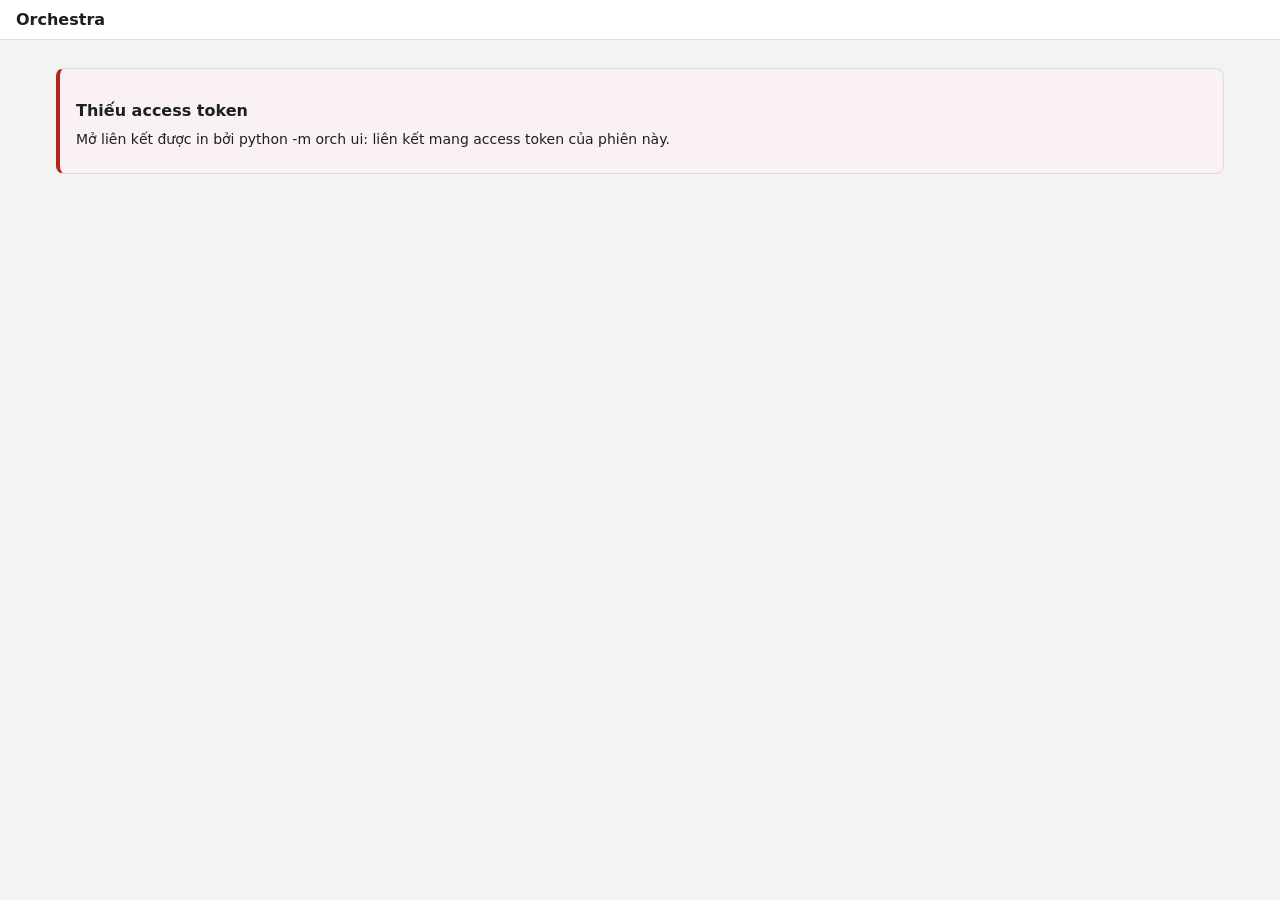
==== prototype/orch/ui.html @ 4c213cec "UI phase 3 (Gemini, not yet reviewed): setup tabs, VI/EN, team form Written by Gemini (agy, gemini-3" ====
<!doctype html>
<html lang="vi">
<head>
<meta charset="utf-8">
<meta name="viewport" content="width=device-width, initial-scale=1">
<title>Orchestra</title>
<style>
:root {
  --paper: #F3F4F1; --surface: #FFFFFF; --ink: #1C2024; --muted: #545B63; --line: #DADDD8;
  --control: #7E858C; --running: #1F5FBF; --done: #1D7443; --waiting: #8F5300; --failed: #B3261E;
  color-scheme: light dark;
  font-family: "Segoe UI Variable Text", "Segoe UI", system-ui, -apple-system, "Noto Sans", sans-serif;
  font-size: 14px; line-height: 1.45; font-weight: 400; background-color: var(--paper); color: var(--ink);
}

@media (prefers-color-scheme: dark) {
  :root {
    --paper: #16191C; --surface: #1E2226; --ink: #E4E6E3; --muted: #A0A8B0; --line: #2A2F34;
    --control: #69717A; --running: #7DAAF0; --done: #5CC489; --waiting: #F0AE4C; --failed: #FF8A80;
  }
}

*, *::before, *::after { box-sizing: border-box; }
body { margin: 0; background-color: var(--paper); color: var(--ink); font-family: inherit; }
:focus-visible { outline: 2px solid var(--ink); outline-offset: 2px; }

header { display: flex; gap: 12px; align-items: center; padding: 8px 16px; border-bottom: 1px solid var(--line); background: var(--surface); flex-wrap: wrap; }
.header-brand { font-family: "Segoe UI Variable Display", "Segoe UI Variable Text", "Segoe UI", system-ui, sans-serif; font-size: 16px; font-weight: 600; color: var(--ink); margin-right: 4px; }
nav#tabs { display: flex; gap: 4px; align-items: center; overflow-x: auto; scrollbar-width: thin; white-space: nowrap; max-width: 100%; }
nav button { flex: none; border: 1px solid transparent; background: transparent; color: var(--muted); padding: 6px 12px; cursor: pointer; font: inherit; font-size: 14px; font-weight: 400; border-radius: 4px; min-height: 32px; min-width: 32px; }
nav button:hover { color: var(--ink); background: color-mix(in srgb, var(--ink) 6%, transparent); }
nav button.on { color: var(--ink); background: color-mix(in srgb, var(--ink) 10%, transparent); font-weight: 600; border-color: var(--line); }
.tab-gap { margin-left: 20px; }
@media (max-width: 640px) { .tab-gap { margin-left: 8px; } }
#header-right { margin-left: auto; display: flex; align-items: center; gap: 8px; }
.pending-pill { background: color-mix(in srgb, var(--waiting) 14%, var(--surface)); color: var(--waiting); border: 1px solid color-mix(in srgb, var(--waiting) 40%, var(--surface)); font-weight: 600; font-size: 13px; padding: 4px 10px; border-radius: 4px; cursor: pointer; display: inline-flex; align-items: center; gap: 4px; min-height: 32px; }
.pending-pill:hover { background: color-mix(in srgb, var(--waiting) 22%, var(--surface)); }

main { padding: 16px; max-width: 1200px; margin: 0 auto; }
h1, h2, h3, .heading { font-family: "Segoe UI Variable Display", "Segoe UI Variable Text", "Segoe UI", system-ui, sans-serif; font-weight: 600; color: var(--ink); margin: 20px 0 8px; }
h1, h2 { font-size: 20px; line-height: 1.25; } h3 { font-size: 16px; line-height: 1.25; }
p, .prose { max-width: 75ch; margin: 6px 0 12px; }
.question { white-space: pre-wrap; }
.mono, pre, code { font-family: "Cascadia Mono", Consolas, ui-monospace, "SF Mono", Menlo, monospace; }
.tabular { font-variant-numeric: tabular-nums; }
.bold { font-weight: 600; } .muted { color: var(--muted); } .ok { color: var(--done); } .err { color: var(--failed); }

.run-header { margin: 4px 0 16px; }
.run-header-top { display: flex; justify-content: space-between; align-items: flex-start; gap: 16px; flex-wrap: wrap; margin-bottom: 6px; }
.run-title { font-size: 20px; line-height: 1.25; font-weight: 600; margin: 0; color: var(--ink); word-break: break-word; }
.run-meta-row { display: flex; gap: 12px; align-items: center; flex-wrap: wrap; margin: 6px 0 10px; font-size: 13px; color: var(--muted); }
.run-progress-row { display: flex; align-items: center; justify-content: space-between; gap: 16px; flex-wrap: wrap; margin: 8px 0; font-size: 13px; }
.run-progress-wrap { display: flex; align-items: center; gap: 4px 12px; flex: 1; min-width: 240px; flex-wrap: wrap; }
.progress-bar { display: flex; height: 8px; flex: 1; max-width: 320px; min-width: 120px; border-radius: 4px; overflow: hidden; background: var(--line); }
.progress-seg { height: 100%; }
.progress-seg.done { background: var(--done); } .progress-seg.running { background: var(--running); } .progress-seg.waiting { background: var(--waiting); } .progress-seg.failed { background: var(--failed); } .progress-seg.todo { background: var(--control); }
.progress-text { font-size: 13px; color: var(--muted); }
.token-stat { font-size: 13px; color: var(--muted); white-space: nowrap; margin-left: auto; }
.card { border: 1px solid var(--line); border-radius: 8px; padding: 12px 16px; margin: 12px 0; background: var(--surface); }
.card-waiting { border-left: 4px solid var(--waiting); background: color-mix(in srgb, var(--waiting) 4%, var(--surface)); }
.card-goal { border-left: 4px solid var(--control); background: color-mix(in srgb, var(--ink) 2%, var(--surface)); }
.card-err { border-left: 4px solid var(--failed); background: color-mix(in srgb, var(--failed) 6%, var(--surface)); }
.goal-label { font-size: 13px; font-weight: 600; color: var(--muted); margin-bottom: 4px; }

.row { display: flex; gap: 8px; align-items: center; flex-wrap: wrap; margin: 8px 0; }
.field { display: flex; flex-direction: column; gap: 4px; margin: 8px 0; }
.field-grow { flex: 1; min-width: 200px; }
.field-action { display: flex; align-items: flex-end; padding-bottom: 8px; }
label { font-size: 13px; font-weight: 600; color: var(--ink); }
.checkbox-label { display: inline-flex; align-items: center; gap: 6px; font-size: 13px; font-weight: 400; cursor: pointer; user-select: none; }
input[type=checkbox] { width: 16px; height: 16px; accent-color: var(--ink); cursor: pointer; }
textarea, input[type=text], input[type=password], input[type=search], input[type=number], select { box-sizing: border-box; font: inherit; font-size: 13px; padding: 6px 10px; border: 1px solid var(--control); border-radius: 4px; background: var(--surface); color: var(--ink); min-height: 32px; }
textarea { width: 100%; resize: vertical; line-height: 1.45; }
#team-input { font-family: "Cascadia Mono", Consolas, ui-monospace, monospace; font-size: 13px; }
button { display: inline-flex; align-items: center; justify-content: center; box-sizing: border-box; min-height: 32px; min-width: 32px; padding: 6px 12px; font: inherit; font-size: 13px; font-weight: 600; border-radius: 4px; cursor: pointer; background: var(--surface); color: var(--ink); border: 1px solid var(--control); text-decoration: none; line-height: 1.2; }
button:hover { background: color-mix(in srgb, var(--ink) 4%, var(--surface)); }
button.primary { background: var(--ink); color: var(--paper); border-color: var(--ink); }
button.primary:hover { background: color-mix(in srgb, var(--paper) 15%, var(--ink)); }
button.secondary { background: var(--surface); color: var(--ink); border-color: var(--control); }
button.danger { color: var(--failed); border-color: var(--control); background: var(--surface); }
button.danger:hover { border-color: var(--failed); background: color-mix(in srgb, var(--failed) 8%, var(--surface)); }
.table-wrap { overflow: auto; max-height: 70vh; max-width: 100%; margin: 8px 0 16px; border: 1px solid var(--line); border-radius: 4px; background: var(--surface); }
table { border-collapse: collapse; width: 100%; font-size: 13px; }
th { position: sticky; top: 0; background: var(--surface); color: var(--muted); font-weight: 600; font-size: 12px; border-bottom: 1px solid var(--line); padding: 8px 10px; text-align: left; z-index: 1; }
td { border-bottom: 1px solid var(--line); padding: 8px 10px; text-align: left; vertical-align: middle; color: var(--ink); }
tbody tr:last-child td { border-bottom: 0; }
tbody tr:hover td { background: color-mix(in srgb, var(--ink) 4%, var(--surface)); }
.truncate { max-width: 380px; white-space: nowrap; overflow: hidden; text-overflow: ellipsis; }

.badge { display: inline-flex; align-items: center; gap: 4px; padding: 2px 6px; border-radius: 4px; font-size: 12px; font-weight: 600; line-height: 1.2; white-space: nowrap; }
.badge.todo { color: var(--muted); background: color-mix(in srgb, var(--control) 12%, var(--surface)); border: 1px solid var(--line); }
.badge.running, .badge.verifying, .badge.integrating { color: var(--running); background: color-mix(in srgb, var(--running) 12%, var(--surface)); border: 1px solid color-mix(in srgb, var(--running) 30%, transparent); }
.badge.done { color: var(--done); background: color-mix(in srgb, var(--done) 12%, var(--surface)); border: 1px solid color-mix(in srgb, var(--done) 30%, transparent); }
.badge.pending_user, .badge.needs_lead { color: var(--waiting); background: color-mix(in srgb, var(--waiting) 15%, var(--surface)); border: 1px solid color-mix(in srgb, var(--waiting) 30%, transparent); }
.badge.failed, .badge.cancelled { color: var(--failed); background: color-mix(in srgb, var(--failed) 12%, var(--surface)); border: 1px solid color-mix(in srgb, var(--failed) 30%, transparent); }
.badge.unknown { color: var(--muted); background: color-mix(in srgb, var(--control) 12%, var(--surface)); border: 1px solid var(--line); }
.badge-sym { font-size: 11px; }
@keyframes badge-pulse { 0%, 100% { opacity: 1; } 50% { opacity: 0.55; } }
.pulse { animation: badge-pulse 2s ease-in-out infinite; }
@media (prefers-reduced-motion: reduce) { .pulse { animation: none; } }
details { border: 1px solid var(--line); border-radius: 8px; background: var(--surface); margin: 12px 0; overflow: hidden; }
summary { padding: 10px 14px; cursor: pointer; font-weight: 600; font-size: 14px; user-select: none; background: color-mix(in srgb, var(--ink) 2%, var(--surface)); border-bottom: 1px solid transparent; color: var(--ink); }
details[open] > summary { border-bottom: 1px solid var(--line); }
summary:hover { background: color-mix(in srgb, var(--ink) 5%, var(--surface)); }
details pre { margin: 0; border: 0; border-radius: 0; max-height: 45vh; }
pre { white-space: pre-wrap; word-break: break-word; background: color-mix(in srgb, var(--ink) 4%, var(--surface)); padding: 10px 12px; max-height: 45vh; overflow: auto; border-radius: 4px; margin: 8px 0 12px; border: 1px solid var(--line); }

.run-grid { margin: 12px 0; }
@media (min-width: 1100px) { .run-grid.has-waiting { display: grid; grid-template-columns: 360px minmax(0, 1fr); gap: 20px; align-items: start; } }
.waiting-col { display: flex; flex-direction: column; gap: 12px; }
.waiting-col h3 { margin: 0 0 4px; }
.quick-actions { display: flex; gap: 8px; align-items: center; flex-wrap: wrap; margin: 8px 0; }
.reassign-group { display: inline-flex; align-items: center; gap: 6px; }
.dag-area { display: flex; flex-direction: column; min-width: 0; }
.dag-header { display: flex; justify-content: space-between; align-items: center; gap: 12px; margin-bottom: 6px; }
.dag-header h3 { margin: 0; }
.dag-controls { display: flex; align-items: center; gap: 4px; }
.dag-btn { min-width: 32px; min-height: 32px; padding: 4px 8px; font-size: 13px; }
.dag-wrap { overflow: auto; max-width: 100%; border: 1px solid var(--line); border-radius: 8px; background: var(--surface); padding: 12px; }
.dag-node { cursor: pointer; }
.dag-node:focus-visible rect.dag-node-bg, .dag-node.selected rect.dag-node-bg { stroke: var(--ink); stroke-width: 2.5; }
.dag rect.dag-node-bg { fill: var(--surface); stroke: var(--line); stroke-width: 1.5; }
.dag path.dag-stripe, .dag path.dag-stripe.edit { fill: var(--control); }
.dag :is(.running, .verifying, .integrating) .dag-stripe { fill: var(--running); }
.dag :is(.running, .verifying, .integrating) .dag-node-bg { stroke: var(--running); }
.dag .done .dag-stripe { fill: var(--done); } .dag .done .dag-node-bg { stroke: var(--done); }
.dag :is(.pending_user, .needs_lead) .dag-stripe { fill: var(--waiting); }
.dag :is(.pending_user, .needs_lead) .dag-node-bg { stroke: var(--waiting); }
.dag :is(.failed, .cancelled) .dag-stripe { fill: var(--failed); }
.dag :is(.failed, .cancelled) .dag-node-bg { stroke: var(--failed); }
.dag text { fill: var(--ink); font-family: "Segoe UI Variable Text", "Segoe UI", system-ui, sans-serif; font-size: 12px; }
.dag text.head { font-family: "Cascadia Mono", Consolas, monospace; font-weight: 600; }
.dag text.dag-worker { fill: var(--muted); font-size: 11px; font-family: "Cascadia Mono", Consolas, monospace; }
.dag path.edge { fill: none; stroke: var(--control); stroke-width: 1.2; }
.dag path.edge.highlighted { stroke: var(--ink); stroke-width: 2.5; }
.dag path.hit { fill: none; stroke: transparent; stroke-width: 14; cursor: pointer; }
.dag path.hit:hover { stroke: color-mix(in srgb, var(--failed) 30%, transparent); }
.dag [data-id] { cursor: crosshair; touch-action: none; user-select: none; }
.dag line.drag { stroke: var(--ink); stroke-width: 1.5; stroke-dasharray: 4 3; pointer-events: none; }
.plan-editor { margin: 12px 0; padding: 12px; border: 1px solid var(--line); border-radius: 8px; background: color-mix(in srgb, var(--ink) 2%, var(--surface)); }
.task-panel { border: 2px solid var(--ink); border-radius: 8px; padding: 16px; margin: 16px 0; background: var(--surface); }
.task-panel:focus-visible { outline: none; }
.task-panel-header { display: flex; justify-content: space-between; align-items: flex-start; gap: 12px; margin-bottom: 8px; }
.task-panel-title { font-size: 16px; line-height: 1.3; margin: 4px 0 0; }
.task-panel-meta { display: flex; gap: 16px; align-items: center; flex-wrap: wrap; font-size: 13px; margin: 6px 0 12px; }
.task-panel-section { border-top: 1px solid var(--line); padding-top: 10px; margin-top: 10px; }
.task-panel-section h4 { font-size: 13px; font-weight: 600; color: var(--muted); margin: 4px 0 6px; }
.spec-list { margin: 4px 0 8px 18px; padding: 0; }
.spec-list li { margin: 2px 0; }
.spec-row { margin: 4px 0; }
.spec-label { font-size: 12px; color: var(--muted); font-weight: 600; }
.selectable-dir { user-select: all; cursor: text; background: color-mix(in srgb, var(--ink) 4%, var(--surface)); padding: 2px 6px; border-radius: 4px; border: 1px solid var(--line); font-size: 12px; display: inline-block; }
.score-card { margin: 16px 0; }
.score-card h3 { margin: 0 0 8px; }
.score-wrap { overflow-x: auto; border: 1px solid var(--line); border-radius: 8px; background: var(--surface); padding: 12px; }
.score-svg { display: block; min-width: 600px; width: 100%; }
.score-svg text.muted { fill: var(--muted); }
.score-bar { cursor: pointer; }
.score-bar:focus-visible rect { stroke: var(--ink); stroke-width: 2; }
.score-bar:hover rect { opacity: 0.85; }
.task-link-btn { background: transparent; border: 0; padding: 0; font: inherit; font-size: 13px; color: var(--ink); text-decoration: underline; text-decoration-color: var(--control); cursor: pointer; min-height: auto; min-width: auto; }
.task-link-btn:hover { color: var(--running); text-decoration-color: var(--running); }
.nowrap { white-space: nowrap; }
.align-right { text-align: right; display: block; }

#toasts { position: fixed; bottom: 16px; right: 16px; display: flex; flex-direction: column; gap: 8px; z-index: 1000; max-width: 400px; pointer-events: none; }
.toast { pointer-events: auto; display: flex; align-items: center; justify-content: space-between; gap: 12px; padding: 8px 12px; border-radius: 4px; background: var(--surface); color: var(--ink); border: 1px solid var(--line); box-shadow: 0 4px 12px color-mix(in srgb, var(--ink) 16%, transparent); font-size: 13px; line-height: 1.4; }
.toast.ok { border-color: var(--done); background: color-mix(in srgb, var(--done) 10%, var(--surface)); color: var(--done); }
.toast.err { border-color: var(--failed); background: color-mix(in srgb, var(--failed) 10%, var(--surface)); color: var(--failed); }
.toast-msg { flex: 1; }
.toast-close { background: transparent; border: 0; color: currentColor; cursor: pointer; padding: 4px 6px; min-height: 24px; min-width: 24px; font-size: 14px; line-height: 1; border-radius: 4px; opacity: 0.8; }
.toast-close:hover { opacity: 1; background: color-mix(in srgb, var(--ink) 8%, transparent); }
.lang-btn { min-width: 32px; min-height: 32px; padding: 4px 8px; font-weight: 600; font-size: 13px; }
.worker-row { display: flex; gap: 8px 12px; align-items: flex-end; flex-wrap: wrap; padding: 10px 12px; margin: 8px 0; border: 1px solid var(--line); border-radius: 6px; background: var(--surface); }
.worker-field { display: flex; flex-direction: column; gap: 4px; }
.worker-field-name { min-width: 140px; flex: 1; }
.worker-field-cand { min-width: 220px; flex: 2; }
.worker-field-max { width: 100px; }
.field-hint { font-size: 12px; color: var(--muted); margin-top: 2px; }
.field-error { font-size: 12px; color: var(--failed); font-weight: 600; margin-top: 2px; }
.sort-th-btn { background: transparent; border: 0; padding: 0; font: inherit; font-size: 12px; font-weight: 600; color: var(--muted); cursor: pointer; display: inline-flex; align-items: center; gap: 4px; min-height: auto; min-width: auto; }
.sort-th-btn:hover { color: var(--ink); }
th.th-right, th:has(.align-right) { text-align: right; }
th.th-right .sort-th-btn { justify-content: flex-end; width: 100%; }
</style>
</head>
<body>
<header>
  <div class="header-brand"><strong>Orchestra</strong></div>
  <nav id="tabs" aria-label="Main navigation"></nav>
  <div id="header-right"></div>
</header>
<main id="main"></main>
<div id="toasts" role="status" aria-live="polite"></div>
<script>
"use strict";
const VI = {
  "Events": "Sự kiện", "Knowledge": "Tri thức", "Agents": "Agent", "Models": "Model", "Skills": "Skill",
  "Main navigation": "Điều hướng chính", "! Needs you {n}": "! Cần bạn {n}", "{n} task(s) waiting for you": "{n} task đang chờ bạn", "Close notification": "Đóng thông báo",
  "Missing access token": "Thiếu access token",
  "Open the link printed by {cmd}: it carries this session's access token.": "Mở liên kết được in bởi {cmd}: liên kết mang access token của phiên này.",
  "waiting": "chờ", "running": "đang chạy", "verifying": "đang kiểm", "integrating": "đang tích hợp", "done": "xong",
  "needs you": "cần bạn", "with lead": "chờ lead", "failed": "lỗi", "cancelled": "đã huỷ", "todo": "chờ",
  "Cancel all": "Huỷ tất cả",
  "Cancel every unfinished task? Running and queued work will be stopped.": "Huỷ mọi task chưa hoàn thành? Công việc đang chạy và trong hàng đợi sẽ dừng lại.",
  "Cancelled all tasks": "Đã huỷ tất cả task", "none": "không", "stopped": "đã dừng", "open": "mở", "idle": "rảnh",
  "Task progress: {counts}": "Tiến độ task: {counts}",
  "{n} done": "{n} xong", "{n} running": "{n} đang chạy", "{n} needs you": "{n} cần bạn", "{n} with lead": "{n} chờ lead",
  "{n} failed": "{n} lỗi", "{n} cancelled": "{n} đã huỷ", "{n} todo": "{n} chờ", "{n} tasks": "{n} task",
  "{used} / {budget} tokens": "{used} / {budget} token", "{used} tokens": "{used} token",
  "Waiting for you ({n})": "Chờ bạn ({n})", "Goal": "Mục tiêu",
  "What should the team build or fix? (the lead plans it, the reviewer checks the plan)": "Đội cần xây dựng hoặc sửa gì? (lead lập plan, reviewer kiểm tra plan)",
  "Auto-approve the reviewed plan": "Tự động duyệt plan đã qua review", "Start run": "Bắt đầu run", "Resume run {run}": "Chạy tiếp run {run}",
  "No team yet: pick one in the Team tab (or run python -m orch init).": "Chưa có team: hãy chọn team ở tab Team (hoặc chạy python -m orch init).",
  "The plan is not waiting for approval any more: your edit was dropped": "Plan không còn chờ duyệt nữa: bản sửa của bạn đã bị bỏ",
  "Approve plan": "Duyệt plan", "Edit plan": "Sửa plan", "Accept": "Chấp nhận", "Review again": "Review lại",
  "Continue with double budget": "Tiếp tục với ngân sách gấp đôi", "Stop run": "Dừng run",
  "Stop run? Every unfinished task will be cancelled.": "Dừng run? Mọi task chưa hoàn thành sẽ bị huỷ.",
  "Install": "Cài đặt", "Skip": "Bỏ qua", "Yes": "Có", "Retry": "Thử lại", "Reassign": "Giao lại",
  "Cancel task": "Huỷ task", "Cancel task {id}?": "Huỷ task {id}?", "Cancelled task": "Đã huỷ task",
  "Feedback for a new plan": "Góp ý cho plan mới", "New budget or instruction": "Ngân sách mới hoặc chỉ dẫn",
  "Instructions for review": "Chỉ dẫn cho review", "Your answer": "Câu trả lời của bạn",
  "e.g. split T2 into two tasks": "vd: tách T2 thành hai task", "e.g. 500k or stop": "vd: 500k hoặc stop",
  "yes / retry / cancel / reassign <worker> / instructions": "yes / retry / cancel / reassign <worker> / chỉ dẫn",
  "Send feedback": "Gửi góp ý", "Send answer": "Gửi câu trả lời", "Sent answer": "Đã gửi câu trả lời",
  "Type an answer first, or use a button above": "Hãy nhập câu trả lời trước, hoặc dùng nút phía trên",
  "Board": "Bảng task", "Status": "Trạng thái", "Try": "Lần thử", "Deps": "Phụ thuộc", "Title": "Tiêu đề", "Cancel": "Huỷ",
  "Open details for task {id}": "Mở chi tiết cho task {id}", "Report": "Báo cáo", "Engine console": "Console engine",
  "Task graph": "Sơ đồ task", "Plan editor": "Sửa sơ đồ plan", "Zoom out": "Thu nhỏ", "Zoom in": "Phóng to", "Fit": "Vừa", "Fit graph to view": "Vừa khung nhìn",
  "Drag from a task onto another: the second then waits for the first. Click a line to remove it. Saving makes a new plan version, which still needs your yes.": "Kéo từ task này sang task khác: task sau sẽ chờ task trước. Bấm vào đường nối để xoá. Lưu sẽ tạo phiên bản plan mới và vẫn cần bạn duyệt.",
  "The plan is now v{version}: discard this edit and start again.": "Plan hiện là v{version}: hãy huỷ bản sửa này và bắt đầu lại.",
  "Waits for": "Chờ", "Save as plan v{version}": "Lưu thành plan v{version}", "Discard": "Huỷ thay đổi",
  "{id} waits for {dep}: click to remove": "{id} chờ {dep}: bấm để xoá",
  "{dep} already waits for {id}: that would be a cycle": "{dep} đã chờ {id} rồi: như vậy sẽ bị lặp vòng",
  "Task graph: {total} tasks, {done} done": "Sơ đồ task: {total} task, {done} xong",
  "Task graph: {total} tasks, {done} done, {running} running": "Sơ đồ task: {total} task, {done} xong, {running} đang chạy",
  "Task details for {id}": "Chi tiết task {id}", "Close task details": "Đóng chi tiết task",
  "Tries: ": "Số lần thử: ", "Deps: ": "Phụ thuộc: ",
  "Specification": "Quy cách (spec)", "Acceptance:": "Nghiệm thu:", "Scope: ": "Phạm vi (scope): ", "Verify:": "Kiểm tra (verify):",
  "Question:": "Câu hỏi:", "Answer:": "Câu trả lời:", "Note:": "Ghi chú:", "Attempts ({n})": "Các lần thử ({n})",
  "Result": "Kết quả", "Failure": "Lỗi", "Tokens (in / out)": "Token (vào / ra)", "Duration": "Thời lượng", "Started": "Bắt đầu", "Evidence dir": "Thư mục bằng chứng",
  "Handoff": "Bàn giao (handoff)", "Status: ": "Trạng thái: ", "Summary: ": "Tóm tắt: ", "Files: ": "Tệp: ", "Decisions:": "Quyết định:", "Facts:": "Tri thức (facts):",
  "Score": "Tổng phổ", "No attempts yet.": "Chưa có lần thử nào.",
  "Score: {attempts} attempt(s) by {lanes} agent(s) over {min} minute(s)": "Tổng phổ: {attempts} lần thử bởi {lanes} agent trong {min} phút",
  "Attempt on {task}, {agent}/{model}, {status}": "Lần thử của {task}, {agent}/{model}, {status}",
  "Time": "Thời gian", "Kind": "Loại", "Actor": "Tác nhân", "Message": "Thông điệp", "No events yet.": "Chưa có sự kiện nào.", "Open Run": "Mở Run",
  "Facts published by integrated tasks (only from work that passed verification), searchable by every agent.": "Tri thức do các task đã tích hợp công bố (chỉ từ việc đã qua kiểm tra), mọi agent đều có thể tra cứu.",
  "Search facts": "Tìm tri thức", "Search facts across tasks, e.g. auth api": "Tìm kiếm tri thức giữa các task, ví dụ: auth api", "Search": "Tìm kiếm",
  "No facts match: facts appear when tasks pass verification.": "Không có tri thức nào khớp: tri thức xuất hiện khi task vượt qua kiểm tra.",
  "Entity": "Thực thể", "Fact": "Tri thức", "From": "Từ", "Relation": "Quan hệ", "To": "Đến",
  "Agent CLIs found on this machine. Logins open the CLI's own sign-in window: Orchestra never sees passwords. A probe sends one tiny prompt per agent to prove the account works.": "Các agent CLI tìm thấy trên máy này. Đăng nhập sẽ mở cửa sổ của chính CLI: Orchestra không bao giờ nhìn thấy mật khẩu. Probe gửi một prompt nhỏ cho mỗi agent để kiểm tra tài khoản hoạt động.",
  "Discover": "Tìm agent", "Discover + probe": "Tìm + probe", "Discover agents": "Tìm agent", "No agents discovered yet.": "Chưa tìm thấy agent nào.",
  "Installed": "Đã cài", "Auth": "Đăng nhập", "Keys it can use": "Key có thể dùng", "Log in": "Đăng nhập",
  "credentials found (not proven)": "có thông tin đăng nhập (chưa probe)", "not checked": "chưa kiểm tra", "missing key {keys}": "thiếu key {keys}", "Add key": "Thêm key",
  "not probed": "chưa probe", "+{n} more": "+{n} model nữa", "yes": "có", "no": "chưa",
  "Roles": "Vai trò",
  "lead plans and triages (strongest model)": "lead lập plan và xử lý sự cố (model mạnh nhất)",
  "reviewer checks plans and results (ideally another vendor than the lead)": "reviewer kiểm tra plan và kết quả (nên dùng nhà cung cấp khác lead)",
  "skill architect picks skills for tasks": "skill architect chọn skill phù hợp cho các task",
  "Workers": "Các worker", "Worker name": "Tên worker", "Parallel tasks": "Task song song", "Add worker": "Thêm worker", "Remove": "Xoá", "Save team": "Lưu team", "Use suggested team": "Dùng team gợi ý", "Reset to saved team": "Đặt lại về team đã lưu",
  "Discard current changes and use the suggested team?": "Huỷ các thay đổi hiện tại và dùng team gợi ý?",
  "Advanced: edit JSON": "Nâng cao: sửa JSON", "Team configuration (JSON)": "Cấu hình team (JSON)", "Invalid team JSON": "JSON team không hợp lệ",
  "The JSON below is invalid. Fix syntax errors or reset to saved team.": "JSON bên dưới không hợp lệ. Hãy sửa lỗi cú pháp hoặc đặt lại về team đã lưu.",
  "(not usable here)": "(không dùng được ở đây)", "Usable models ({n})": "Model dùng được ({n})",
  "No usable models found yet: discover agents or log in first.": "Chưa có model nào dùng được: hãy tìm agent hoặc đăng nhập trước.", "Open Agents": "Mở tab Agent",
  "Benchmarks, API reference price, our own run history": "Benchmark, giá API tham khảo, lịch sử run trên máy",
  "Name must be 1-32 letters, digits, _ or -": "Tên phải gồm 1-32 chữ cái, số, _ hoặc -",
  "Name cannot be a reserved role": "Tên không được trùng vai trò hệ thống",
  "Worker names must be unique": "Tên worker không được trùng lặp",
  "Team needs at least one worker": "Team cần ít nhất một worker",
  "Missing role: {role}": "Thiếu vai trò: {role}", "Team saved": "Đã lưu team",
  "API keys for agents that use them. Stored encrypted for this Windows user with DPAPI; each agent receives only declared keys; only masked values are returned.": "API key cho các agent cần dùng. Được mã hoá bằng DPAPI cho người dùng Windows này; mỗi agent chỉ nhận key đã khai báo; dữ liệu trả về luôn được che.",
  "No API keys in vault. Only agents that use API keys need one.": "Chưa có API key nào trong vault. Chỉ các agent cần API key mới cần nhập.",
  "Name": "Tên", "Value": "Giá trị", "Delete": "Xoá",
  "Delete API key {name}? Agents needing it will fail authentication.": "Xoá API key {name}? Các agent cần key này sẽ không đăng nhập được.",
  "Add or update key": "Thêm hoặc sửa key", "Key name": "Tên key", "Upper-case name the agent expects, e.g. OPENAI_API_KEY": "Tên chữ hoa mà agent mong đợi, ví dụ OPENAI_API_KEY", "Key value": "Giá trị key", "Save key": "Lưu key", "Saved key": "Đã lưu key", "Key name is required": "Tên key là bắt buộc",
  "Benchmarks: Epoch AI (CC-BY); prices/context: OpenRouter list prices (a reference: subscription CLIs do not bill per token). Data as of {date}.": "Benchmark: Epoch AI (CC-BY); giá/context: giá niêm yết OpenRouter (để tham khảo: CLI dạng thuê bao không tính tiền theo token). Dữ liệu tính đến {date}.",
  "Refresh from public sources": "Làm mới từ nguồn công khai", "No models found yet.": "Chưa có model nào.",
  "API price in / out ($/Mtok)": "Giá API vào / ra ($/Mtok)", "Our runs": "Lịch sử của ta",
  "{runs} runs, ok {rate}, {avg}s": "{runs} lần, ok {rate}, {avg}s", "never": "chưa có",
  "Curated sources (pinned commits): {sources} + skills installed for your local agents. Refreshing downloads the index from github.com.": "Nguồn chọn lọc (commit đã ghim): {sources} + các skill đã cài cho agent trên máy. Làm mới sẽ tải chỉ mục từ github.com.",
  "Refresh index": "Làm mới chỉ mục", "Skill index is empty.": "Chỉ mục skill đang trống.", "This run": "Run này", "Tasks": "Task", "Reason / Scan": "Lý do / Quét", "Approve": "Duyệt", "Reject": "Từ chối", "Index ({n})": "Chỉ mục ({n})", "Id": "ID", "Description": "Mô tả",
  "team saved": "Đã lưu team", "recorded": "Đã ghi nhận", "recorded; press Resume to continue": "Đã ghi nhận; bấm Tiếp tục để chạy tiếp", "saved": "Đã lưu",
  "that task is not waiting for an answer any more": "Task đó không còn chờ câu trả lời nữa", "an engine is already running on this workspace": "Engine đang chạy trên workspace này rồi", "the goal must be 1-8000 characters": "Mục tiêu phải từ 1-8000 ký tự", "unknown agent": "Agent không xác định", "a JSON object is expected": "Cần một đối tượng JSON"
};

let lang = "vi";
try { lang = localStorage.getItem("orch.lang") || "vi"; } catch {}
document.documentElement.lang = lang;

function t(s, vars) {
  if (typeof s !== "string") return s;
  let str = (lang === "vi" && VI[s] !== undefined) ? VI[s] : s;
  if (vars) for (const [k, v] of Object.entries(vars)) str = str.replaceAll("{" + k + "}", v);
  return str;
}

function setLang(l) {
  lang = l;
  try { localStorage.setItem("orch.lang", lang); } catch {}
  document.documentElement.lang = lang;
  for (const k of Object.keys(tabCache)) delete tabCache[k];
  render();
}

const drafts = {}, openBlocks = {}, tabCache = {};
let tab = "Run", timer = null, pendingCount = 0;
let selectedTaskId = null, panelOpener = null;
let dagZoom = 1.0, dagScroll = { left: 0, top: 0 };

const STATUSES = {
  todo: { sym: "○", text: "waiting", cls: "todo" }, running: { sym: "▶", text: "running", cls: "running" },
  verifying: { sym: "▶", text: "verifying", cls: "verifying" }, integrating: { sym: "▶", text: "integrating", cls: "integrating" },
  done: { sym: "✓", text: "done", cls: "done" }, pending_user: { sym: "!", text: "needs you", cls: "pending_user" },
  needs_lead: { sym: "?", text: "with lead", cls: "needs_lead" }, failed: { sym: "✕", text: "failed", cls: "failed" },
  cancelled: { sym: "–", text: "cancelled", cls: "cancelled" }
};

async function api(path, body) {
  const r = await fetch("/api/" + path, {method: body ? "POST" : "GET",
    headers: Object.assign({"X-Orch-Token": location.hash.slice(1)}, body ? {"Content-Type": "application/json"} : {}),
    body: body ? JSON.stringify(body) : undefined});
  const j = await r.json();
  if (!r.ok) throw new Error(j.error || r.statusText);
  return j;
}

// Every string becomes a text node: nothing coming from agents, repos or the DB is ever parsed as HTML.
function h(tag, props, ...kids) {
  const e = document.createElement(tag);
  for (const [k, v] of Object.entries(props || {})) {
    if (k.startsWith("on")) e.addEventListener(k.slice(2), v);
    else if (k === "class") e.className = v;
    else if (k === "role" || k.startsWith("aria")) { if (v != null && v !== false) e.setAttribute(k.replace(/^aria(?=[A-Z])/, "aria-").toLowerCase(), v); }
    else if (k === "style" && typeof v === "object") Object.assign(e.style, v);
    else e[k] = v;
  }
  for (const k of kids.flat(Infinity)) if (k !== null && k !== undefined && k !== false) e.append(k instanceof Node ? k : String(k));
  return e;
}

function badge(status) {
  const s = STATUSES[status] || { sym: "•", text: status, cls: "unknown" };
  const isPulse = ["running", "verifying", "integrating"].includes(status);
  return h("span", {
    class: "badge " + s.cls + (isPulse ? " pulse" : ""),
    title: status
  },
    h("span", {class: "badge-sym", "aria-hidden": "true"}, s.sym),
    " ",
    h("span", {class: "badge-text"}, t(s.text))
  );
}

function say(text, cls) {
  if (!text) return;
  const toasts = document.getElementById("toasts");
  if (!toasts) return;
  const isErr = cls === "err";
  const el = h("div", {class: "toast " + (cls || ""), role: isErr ? "alert" : null},  // the container is the polite live region
    h("span", {class: "toast-msg"}, text),
    h("button", {class: "toast-close", ariaLabel: t("Close notification"), onclick: () => el.remove()}, "✕")
  );
  toasts.append(el);
  if (!isErr) setTimeout(() => el.remove(), 5000);
}

async function act(fn, ok) {
  try { const r = await fn(); say(t(ok || (r && r.ok) || "done"), "ok"); } catch (e) { say(t(e.message), "err"); }
  render();
}

const draft = (key, props) => h(props.rows ? "textarea" : "input", Object.assign({value: drafts[key] || "", oninput: e => drafts[key] = e.target.value}, props));

const table = (head, rows) => h("div", {class: "table-wrap"},
  h("table", {},
    h("thead", {}, h("tr", {}, head.map(x => h("th", {}, x)))),
    h("tbody", {}, rows.map(r => h("tr", {}, r.map(c => h("td", {}, c)))))
  )
);

const btn = (label, fn, cls) => h("button", {onclick: fn, class: cls || "secondary"}, label);
const time = ts => new Date(ts * 1000).toLocaleTimeString();

const svg = (tag, attrs, ...kids) => {
  const e = document.createElementNS("http://www.w3.org/2000/svg", tag);
  for (const [k, v] of Object.entries(attrs))
    if (typeof v === "function") e.addEventListener(k.slice(2), v);
    else if (v !== null) e.setAttribute(/^aria[A-Z]/.test(k) ? "aria-" + k.slice(4).toLowerCase() : k, v);
  e.append(...kids);
  return e;
};

function detailsBlock(key, title, content) {
  const d = h("details", {
    ontoggle: e => { openBlocks[key] = e.target.open; }
  },
    h("summary", {}, title),
    h("pre", {class: "mono"}, content)
  );
  if (openBlocks[key]) d.open = true;
  return d;
}

function selectTask(id, opener) {  // opener = id of the node, row button or bar to focus again on close (renders replace elements)
  selectedTaskId = id;
  panelOpener = opener;
  render().then(() => {
    const p = document.getElementById("task-panel");
    if (p) {
      const b = p.querySelector("button");
      if (b) b.focus();
      else p.focus();
    }
  });
}

function closeTaskPanel() {
  selectedTaskId = null;
  render().then(() => {
    const o = panelOpener && document.getElementById(panelOpener);
    if (o) o.focus();
    panelOpener = null;
  });
}

function taskPanel(tNode, s) {
  const pJ = (x, d) => { try { return typeof x === "string" ? JSON.parse(x || "null") : x; } catch { return d; } };
  const spec = pJ(tNode.spec, {}) || {}, handoff = pJ(tNode.handoff, null);
  const attempts = (s.attempts || []).filter(a => a.task === tNode.id);
  const sRow = (lbl, ...kids) => h("div", {class: "spec-row"}, h("div", {class: "spec-label"}, t(lbl)), ...kids);
  const sList = arr => h("ul", {class: "spec-list"}, arr.map(a => h("li", {}, a))), arrOf = x => Array.isArray(x) ? x : [x];

  return h("div", {id: "task-panel", class: "card task-panel", tabIndex: -1, role: "region", ariaLabel: t("Task details for {id}", {id: tNode.id})},
    h("div", {class: "task-panel-header"},
      h("div", {},
        h("div", {class: "row"}, h("b", {class: "mono"}, tNode.id), badge(tNode.status)),
        h("h3", {class: "task-panel-title"}, tNode.title)
      ),
      h("button", {class: "secondary dag-btn", ariaLabel: t("Close task details"), onclick: closeTaskPanel}, "✕")
    ),
    h("div", {class: "task-panel-meta"},
      h("span", {}, t("Worker: "), h("b", {class: "mono"}, tNode.assignee || t("none"))),
      h("span", {}, t("Tries: "), h("b", {class: "tabular"}, tNode.attempts)),
      h("span", {}, t("Deps: "), h("b", {class: "mono"}, tNode.deps && tNode.deps.length ? tNode.deps.join(", ") : t("none")))
    ),
    (spec.acceptance || spec.scope_paths || spec.verify) ? h("div", {class: "task-panel-section"},
      h("h4", {}, t("Specification")),
      spec.acceptance && spec.acceptance.length ? sRow("Acceptance:", sList(spec.acceptance)) : null,
      spec.scope_paths && spec.scope_paths.length ? sRow("Scope: ", h("span", {class: "mono"}, spec.scope_paths.join(", "))) : null,
      spec.verify && spec.verify.length ? sRow("Verify:", spec.verify.map(cmd => h("div", {class: "mono"}, Array.isArray(cmd) ? cmd.join(" ") : String(cmd)))) : null
    ) : null,
    (tNode.question || tNode.answer || tNode.note) ? h("div", {class: "task-panel-section"},
      tNode.question ? sRow("Question:", h("p", {class: "prose question"}, tNode.question)) : null,
      tNode.answer ? sRow("Answer:", h("p", {class: "prose"}, tNode.answer)) : null,
      tNode.note ? sRow("Note:", h("p", {class: "prose"}, tNode.note)) : null
    ) : null,
    attempts.length ? h("div", {class: "task-panel-section"},
      h("h4", {}, t("Attempts ({n})", {n: attempts.length})),
      table([t("Agent / Model"), t("Result"), t("Failure"), t("Tokens (in / out)"), t("Duration"), t("Started"), t("Evidence dir")], attempts.map(a => {
        const isOk = a.outcome === "ok" || a.outcome === "integrated", isRunning = a.ended == null;
        const resEl = isOk ? h("span", {class: "ok bold"}, t(a.outcome))
          : (isRunning ? h("span", {class: "badge running pulse"}, t("running"))
          : h("span", {class: "err bold"}, t(a.outcome) || a.failure || t("failed")));
        const dur = a.started ? `${Math.round((a.ended || Date.now() / 1000) - a.started)}s` : "";
        return [
          h("span", {class: "mono"}, `${a.agent} / ${a.model}`),
          resEl,
          h("span", {class: "err mono"}, a.failure || ""),
          h("span", {class: "tabular mono"}, `${(a.tokens_in || 0).toLocaleString()} / ${(a.tokens_out || 0).toLocaleString()}`),
          h("span", {class: "tabular"}, dur),
          h("span", {class: "tabular mono"}, a.started ? time(a.started) : ""),
          a.dir ? h("code", {class: "selectable-dir mono"}, a.dir) : ""
        ];
      }))
    ) : null,
    handoff ? h("div", {class: "task-panel-section"},
      h("h4", {}, t("Handoff")),
      handoff.status ? sRow("Status: ", h("b", {}, handoff.status)) : null,
      handoff.summary ? sRow("Summary: ", h("div", {class: "prose"}, handoff.summary)) : null,
      handoff.files && handoff.files.length ? sRow("Files: ", h("span", {class: "mono"}, arrOf(handoff.files).join(", "))) : null,
      handoff.decisions && handoff.decisions.length ? sRow("Decisions:", sList(arrOf(handoff.decisions))) : null,
      handoff.facts && handoff.facts.length ? sRow("Facts:", sList(arrOf(handoff.facts).map(f => typeof f === "object" ? `${f.entity}: ${f.fact}` : String(f)))) : null,
      handoff.question ? sRow("Question:", h("p", {class: "prose question"}, handoff.question)) : null
    ) : null
  );
}

function scoreView(s) {
  const attempts = s.attempts || [];
  if (!attempts.length) return h("div", {class: "card score-card"}, h("h3", {}, t("Score")), h("p", {class: "muted"}, t("No attempts yet.")));

  const now = Date.now() / 1000;
  const startedTimes = attempts.map(a => a.started).filter(tVal => tVal > 0);
  const tMin = startedTimes.length ? Math.min(...startedTimes) : now;
  const endedTimes = attempts.map(a => a.ended || now);
  const tMax = Math.max(...endedTimes, tMin + 10);
  const totalDur = Math.max(10, tMax - tMin);
  const lane = a => `${a.agent} / ${a.model}`, lanes = [...new Set(attempts.map(lane))].sort();
  const ends = Object.fromEntries(lanes.map(l => [l, []])), row = attempts.map(a => {  // first free sub-row of its lane
    const e = ends[lane(a)];
    let r = e.findIndex(end => end <= a.started);
    if (r < 0) r = e.length;
    e[r] = a.ended || now;
    return r;
  });

  const candidateSteps = [5, 10, 15, 30, 60, 120, 150, 300, 600, 900, 1800, 3600];
  let step = candidateSteps[0];
  for (const cs of candidateSteps) { step = cs; if (totalDur / cs <= 8) break; }
  const ticks = [];
  for (let tVal = 0; tVal <= totalDur; tVal += step) ticks.push(tVal);

  const fmtTick = sec => { const m = Math.floor(sec / 60), r = Math.floor(sec % 60); return `${m}:${r < 10 ? "0" : ""}${r}`; };
  const LW = 180, RH = 32, TH = 24, chartW = 760, top = {};
  let H = TH;
  for (const l of lanes) { top[l] = H; H += ends[l].length * RH; }
  H += 16;
  const totalMin = Math.max(1, Math.round(totalDur / 60));
  const ariaSummary = t("Score: {attempts} attempt(s) by {lanes} agent(s) over {min} minute(s)", {
    attempts: attempts.length,
    lanes: lanes.length,
    min: totalMin
  });

  const sLine = (x1, y1, x2, y2, stroke, w, dash) => svg("line", {x1, y1, x2, y2, stroke, "stroke-width": w, "stroke-dasharray": dash});
  const tickElements = ticks.flatMap(tVal => {
    const x = LW + (tVal / totalDur) * (chartW - LW - 24);
    return [
      sLine(x, TH, x, H - 8, "var(--line)", 1, "2 2"),
      svg("text", {x: x, y: TH - 6, class: "mono muted tabular", "font-size": "11px", "text-anchor": "middle"}, fmtTick(tVal))
    ];
  });

  const laneElements = lanes.flatMap(laneName => {
    const y = top[laneName];
    return [
      sLine(0, y, chartW, y, "var(--line)", 0.5),
      svg("text", {x: 8, y: y + RH / 2 + 4, class: "mono muted", "font-size": "11px"}, laneName.length > 22 ? laneName.slice(0, 21) + "…" : laneName)
    ];
  });

  const barElements = attempts.map((a, i) => {
    const aEnd = a.ended || now, bId = "bar-" + i;
    const x1 = LW + ((a.started - tMin) / totalDur) * (chartW - LW - 24);
    const x2 = LW + ((aEnd - tMin) / totalDur) * (chartW - LW - 24);
    const w = Math.max(4, x2 - x1), y = top[lane(a)] + row[i] * RH + 4, h = RH - 8;
    const isOk = a.outcome === "ok" || a.outcome === "integrated", isRunning = a.ended == null, isFailed = !isOk && !isRunning;
    const color = isOk ? "var(--done)" : (isRunning ? "var(--running)" : "var(--failed)");
    const durSec = Math.round(aEnd - a.started), tokIn = a.tokens_in || 0, tokOut = a.tokens_out || 0;
    const titleText = `${a.task} (${a.agent} / ${a.model})\n${t("Result")}: ${a.outcome || (isRunning ? t("running") : t("failed"))}${a.failure ? " (" + a.failure + ")" : ""}\n${t("Duration")}: ${durSec}s\nToken: ${tokIn.toLocaleString()} in, ${tokOut.toLocaleString()} out`;

    return svg("g", {
      class: "score-bar",
      id: bId,
      tabindex: "0",
      role: "button",
      ariaLabel: t("Attempt on {task}, {agent}/{model}, {status}", {
        task: a.task, agent: a.agent, model: a.model, status: isOk ? t("done") : (isRunning ? t("running") : t("failed"))
      }),
      onclick: () => selectTask(a.task, bId),
      onkeydown: e => { if (e.key === "Enter" || e.key === " ") { e.preventDefault(); selectTask(a.task, bId); } }
    },
      svg("title", {}, titleText),
      svg("rect", {x: x1, y: y, width: w, height: h, rx: 3, fill: color}),
      w >= 26 ? svg("text", {x: x1 + 4, y: y + h / 2 + 4, fill: "var(--paper)", "font-family": "Cascadia Mono, monospace", "font-size": "11px", "font-weight": "600", "pointer-events": "none"}, `${a.task}${isFailed ? " ✕" : ""}`) : null
    );
  });

  return h("div", {class: "card score-card"},
    h("h3", {}, t("Score")),
    h("div", {class: "score-wrap"},
      svg("svg", {class: "score-svg", role: "img", ariaLabel: ariaSummary, width: "100%", height: H, viewBox: `0 0 ${chartW} ${H}`},
        ...tickElements, ...laneElements, ...barElements
      )
    )
  );
}

// The run's task graph, left to right: one column per dependency depth. Dashed = implicit order (work starts after PLAN and
// SKILLS). edit = the plan editor's graph: lines can be clicked away, tasks dragged onto each other (connect).
// ponytail: one barycenter pass done; remaining: more passes (backward/iterative), edge routing around intermediate nodes.
function dag(tasks, edit) {
  const by = Object.fromEntries(tasks.map(tNode => [tNode.id, tNode])), depth = {}, pos = {}, W = 200, H = 56, GX = 48, GY = 14;
  const up = tNode => (tNode.deps.length ? tNode.deps : tNode.kind === "work" ? [by.SKILLS ? "SKILLS" : "PLAN"] : tNode.kind === "skills" ? ["PLAN"] : [])
    .filter(d => by[d] && d !== tNode.id);
  const col = tNode => {
    if (!(tNode.id in depth)) { depth[tNode.id] = 0; depth[tNode.id] = Math.max(0, ...up(tNode).map(d => col(by[d]) + 1)); }  // 0 first: a cycle cannot loop
    return depth[tNode.id];
  };

  const cols = [];
  tasks.forEach((tNode, i) => {
    const c = col(tNode);
    while (cols.length <= c) cols.push([]);
    cols[c].push({t: tNode, orig: i});
  });

  const rowOf = {};
  if (cols.length > 0) {
    cols[0].forEach((item, r) => { rowOf[item.t.id] = r; });
    for (let c = 1; c < cols.length; c++) {
      cols[c].forEach(item => {
        const earlierDeps = up(item.t).filter(d => col(by[d]) < c && rowOf[d] !== undefined);
        item.mean = earlierDeps.length > 0
          ? earlierDeps.reduce((acc, d) => acc + rowOf[d], 0) / earlierDeps.length
          : item.orig;
      });
      cols[c].sort((a, b) => a.mean !== b.mean ? a.mean - b.mean : a.orig - b.orig);
      cols[c].forEach((item, r) => { rowOf[item.t.id] = r; });
    }
  }

  cols.forEach((colItems, c) => {
    colItems.forEach((item, r) => {
      pos[item.t.id] = [c * (W + GX), r * (H + GY)];
    });
  });

  const maxRows = Math.max(...cols.map(c => c.length), 0);
  const width = Math.max(1, cols.length * (W + GX) - GX);
  const height = Math.max(1, maxRows * (H + GY) - GY);

  const edges = tasks.flatMap(tNode => up(tNode).flatMap(d => {
    if (!pos[d] || !pos[tNode.id]) return [];
    const [x1, y1] = pos[d], [x2, y2] = pos[tNode.id], a = x1 + W, b = y1 + H / 2, c = y2 + H / 2;
    const p = `M${a},${b} C${a + GX / 2},${b} ${x2 - GX / 2},${c} ${x2},${c}`;
    const isSelectedEdge = !edit && selectedTaskId && (d === selectedTaskId || tNode.id === selectedTaskId);
    const line = svg("path", {
      d: p,
      class: "edge" + (isSelectedEdge ? " highlighted" : ""),
      "stroke-dasharray": tNode.deps.length ? null : "4 3"
    });
    return edit ? [line, svg("path", {d: p, class: "hit", onclick: () => { tNode.deps = tNode.deps.filter(x => x !== d); render(); }},
      svg("title", {}, t("{id} waits for {dep}: click to remove", {id: tNode.id, dep: d})))] : [line];
  }));

  const nodes = tasks.map(tNode => {
    const s = STATUSES[tNode.status] || { sym: "•", text: tNode.status };
    const isSel = !edit && selectedTaskId === tNode.id, nId = "node-" + tNode.id;
    const truncTitle = tNode.title.length > 24 ? tNode.title.slice(0, 23) + "…" : tNode.title;
    const tip = edit ? `${tNode.id}: ${tNode.title}\n${tNode.assignee || ""}. Drag onto another task to make that one wait for this one.`
      : `${tNode.id}: ${tNode.title}\n${t(s.text)}${tNode.assignee ? ", " + tNode.assignee : ""}${tNode.attempts ? ", try " + tNode.attempts : ""}`;
    return svg("g", {
      class: "dag-node " + (edit ? "" : tNode.status) + (isSel ? " selected" : ""),
      transform: `translate(${pos[tNode.id]})`,
      id: edit ? null : nId,
      "data-id": edit ? tNode.id : null,
      tabindex: edit ? null : "0",
      role: edit ? null : "button",
      ariaLabel: edit ? null : `${tNode.id}, ${tNode.title}, ${t(s.text)}`,
      onclick: edit ? null : () => selectTask(tNode.id, nId),
      onkeydown: edit ? null : e => { if (e.key === "Enter" || e.key === " ") { e.preventDefault(); selectTask(tNode.id, nId); } },
      onpointerdown: edit ? e => connect(e, tNode.id) : null
    },
      svg("title", {}, tip),
      svg("rect", {width: W, height: H, rx: 6, class: "dag-node-bg"}),
      svg("path", {d: `M0,6 A6,6 0 0,1 6,0 L6,${H} A6,6 0 0,1 0,${H - 6} Z`, class: "dag-stripe " + (edit ? "edit" : tNode.status)}),
      svg("text", {x: 14, y: 18, class: "head"}, edit ? tNode.id : `${tNode.id}  ${s.sym} ${t(s.text)}`),
      svg("text", {x: 14, y: 34, class: "dag-title"}, truncTitle),
      svg("text", {x: 14, y: 48, class: "dag-worker"}, tNode.assignee || "")
    );
  });

  const nDone = tasks.filter(x => x.status === "done").length;
  const nRun = tasks.filter(x => ["running", "verifying", "integrating"].includes(x.status)).length;
  const graphSummary = nRun
    ? t("Task graph: {total} tasks, {done} done, {running} running", {total: tasks.length, done: nDone, running: nRun})
    : t("Task graph: {total} tasks, {done} done", {total: tasks.length, done: nDone});

  const svgEl = svg("svg", {
    width: Math.round(width * dagZoom),
    height: Math.round(height * dagZoom),
    viewBox: `0 0 ${width} ${height}`,
    role: "group",
    ariaLabel: graphSummary
  }, ...edges, ...nodes);

  const wrap = h("div", {
    class: "dag-wrap",
    onscroll: e => { dagScroll.left = e.currentTarget.scrollLeft; dagScroll.top = e.currentTarget.scrollTop; },
    onwheel: e => {
      if (e.ctrlKey || e.metaKey) {
        e.preventDefault();
        dagZoom = Math.min(2.0, Math.max(0.4, +(dagZoom + (e.deltaY < 0 ? 0.1 : -0.1)).toFixed(2)));
        render();
      }
    }
  }, svgEl);

  setTimeout(() => {  // runs once render() has attached the view (a frame callback never comes while the window is hidden)
    wrap.scrollLeft = dagScroll.left;
    wrap.scrollTop = dagScroll.top;
  });

  const cBtn = (label, aria, fn) => h("button", {class: "secondary dag-btn", ariaLabel: t(aria), onclick: fn}, label);
  const controls = h("div", {class: "dag-controls"},
    cBtn("−", "Zoom out", () => { dagZoom = Math.max(0.4, +(dagZoom - 0.2).toFixed(1)); render(); }),
    cBtn("+", "Zoom in", () => { dagZoom = Math.min(2.0, +(dagZoom + 0.2).toFixed(1)); render(); }),
    cBtn(t("Fit"), "Fit graph to view", () => {
      dagZoom = Math.min(2.0, Math.max(0.4, +(((wrap.clientWidth || 800) - 24) / width).toFixed(2)));
      dagScroll.left = dagScroll.top = 0;
      render();
    })
  );

  return h("div", {class: "dag-area dag"},
    h("div", {class: "dag-header"}, h("h3", {}, edit ? t("Plan editor") : t("Task graph")), controls),
    wrap
  );
}

function connect(e, from) {  // a line follows the pointer; dropped on another task, that task waits for `from`
  e.preventDefault();
  const root = e.currentTarget.ownerSVGElement;
  const at = ev => {
    const b = root.getBoundingClientRect();
    const vb = root.viewBox.baseVal;
    const sx = vb && vb.width ? vb.width / b.width : 1;
    const sy = vb && vb.height ? vb.height / b.height : 1;
    return [(ev.clientX - b.left) * sx, (ev.clientY - b.top) * sy];
  };
  const [x, y] = at(e), line = svg("line", {class: "drag", x1: x, y1: y, x2: x, y2: y}), on = [["pointermove", ev => {
    const [x2, y2] = at(ev);
    line.setAttribute("x2", x2);
    line.setAttribute("y2", y2);
  }], ["pointerup", ev => end(ev)], ["pointercancel", ev => end(ev)]];
  const end = ev => {
    for (const [k, f] of on) removeEventListener(k, f);
    line.remove();
    const hit = ev.type === "pointerup" && document.elementFromPoint(ev.clientX, ev.clientY), g = hit && hit.closest("[data-id]");
    if (g && g.getAttribute("data-id") !== from) addDep(drafts.plan.tasks.find(tNode => tNode.id === g.getAttribute("data-id")), from);
  };
  root.append(line);
  for (const [k, f] of on) addEventListener(k, f);
}

function addDep(tNode, d) {  // t waits for d; refused when d already waits for t, directly or not (a cycle)
  const by = Object.fromEntries(drafts.plan.tasks.map(x => [x.id, x])), seen = new Set(), todo = [d];
  while (todo.length) {
    const x = todo.pop();
    if (x === tNode.id) { say(t("{dep} already waits for {id}: that would be a cycle", {dep: d, id: tNode.id}), "err"); return render(); }
    if (!seen.has(x) && by[x]) { seen.add(x); todo.push(...by[x].deps); }
  }
  if (!tNode.deps.includes(d)) tNode.deps.push(d);
  render();
}

// Edit the plan waiting for approval (drafts.plan): who does each task and what it waits for. The table is the keyboard route.
function planEditor(s) {
  const p = drafts.plan, drop = (tNode, d) => { tNode.deps = tNode.deps.filter(x => x !== d); render(); };
  return h("div", {class: "plan-editor"},
    h("p", {class: "prose muted"}, t("Drag from a task onto another: the second then waits for the first. Click a line to remove it. Saving makes a new plan version, which still needs your yes.")),
    p.version !== s.edit.version && h("p", {class: "err"}, t("The plan is now v{version}: discard this edit and start again.", {version: s.edit.version})),
    dag(p.tasks, true),
    table([t("Task"), t("Worker"), t("Waits for")], p.tasks.map(tNode => [
      h("div", {}, h("b", {class: "mono"}, tNode.id), h("div", {class: "muted"}, tNode.title)),
      h("select", {ariaLabel: t("Worker") + " " + tNode.id, onchange: e => { tNode.assignee = e.target.value; render(); }},
        [...new Set([...s.edit.workers, tNode.assignee])].map(w => h("option", {value: w, selected: w === tNode.assignee}, w))),
      h("div", {class: "row"}, p.tasks.filter(x => x.id !== tNode.id).map(x => h("label", {class: "checkbox-label"},
        h("input", {type: "checkbox", checked: tNode.deps.includes(x.id), onchange: e => e.target.checked ? addDep(tNode, x.id) : drop(tNode, x.id)}),
        " ", h("span", {class: "mono"}, x.id))))
    ])),
    h("div", {class: "row"},
      btn(t("Save as plan v{version}", {version: p.version + 1}), () => act(async () => {
        const r = await api("plan", {version: p.version, tasks: p.tasks.map(tNode => ({id: tNode.id, deps: tNode.deps, assignee: tNode.assignee}))});
        delete drafts.plan;
        return r;
      }), "primary"),
      btn(t("Discard"), () => { delete drafts.plan; render(); }, "secondary")
    )
  );
}

async function Run(data) {
  const s = data || await api("state");
  const live = tNode => !["done", "failed", "cancelled"].includes(tNode.status);
  if (drafts.plan && !s.edit) { delete drafts.plan; say(t("The plan is not waiting for approval any more: your edit was dropped"), "err"); }
  const pending = s.tasks.filter(tNode => tNode.status === "pending_user");

  const totalTasks = s.tasks.length;
  const nDone = s.tasks.filter(tNode => tNode.status === "done").length;
  const nActive = s.tasks.filter(tNode => ["running", "verifying", "integrating"].includes(tNode.status)).length;
  const nWaiting = s.tasks.filter(tNode => ["pending_user", "needs_lead"].includes(tNode.status)).length, nLead = nWaiting - pending.length;
  const nFailed = s.tasks.filter(tNode => ["failed", "cancelled"].includes(tNode.status)).length, nCancelled = s.tasks.filter(tNode => tNode.status === "cancelled").length;
  const nTodo = s.tasks.filter(tNode => tNode.status === "todo").length;

  const countParts = [
    nDone && t("{n} done", {n: nDone}),
    nActive && t("{n} running", {n: nActive}),
    pending.length && t("{n} needs you", {n: pending.length}),
    nLead && t("{n} with lead", {n: nLead}),
    (nFailed - nCancelled > 0) && t("{n} failed", {n: nFailed - nCancelled}),
    nCancelled && t("{n} cancelled", {n: nCancelled}),
    nTodo && t("{n} todo", {n: nTodo})
  ].filter(Boolean);
  const countsText = countParts.length > 0 ? countParts.join(", ") : t("{n} tasks", {n: totalTasks});

  const tokensUsed = (s.attempts || []).reduce((acc, a) => acc + (a.tokens_in || 0) + (a.tokens_out || 0), 0);
  const fmtK = n => n >= 1e6 ? (n / 1e6).toFixed(n % 1e6 ? 1 : 0) + "m" : (n >= 1e3 ? (n / 1e3).toFixed(n % 1e3 ? 1 : 0) + "k" : String(n));
  const tokenText = s.budget > 0 ? t("{used} / {budget} tokens", {used: fmtK(tokensUsed), budget: fmtK(s.budget)}) : t("{used} tokens", {used: fmtK(tokensUsed)});

  const headerEl = h("div", {class: "run-header"},
    h("div", {class: "run-header-top"},
      h("h1", {class: "run-title"}, s.goal || (s.run ? `${t("Run")} ${s.run}` : "Orchestra")),
      s.tasks.some(live) ? btn(t("Cancel all"), () => confirm(t("Cancel every unfinished task? Running and queued work will be stopped.")) && act(() => api("cancel", {task: "all"}), t("Cancelled all tasks")), "danger") : null
    ),
    h("div", {class: "run-meta-row"},
      h("span", {class: "mono muted"}, s.project),
      h("span", {}, t("run"), " ", h("b", {class: "mono"}, s.run || t("none"))),
      s.status && STATUSES[s.status] ? badge(s.status) : h("span", {class: "mono muted"}, s.status ? t(s.status) : (s.run ? t("open") : t("idle"))),
      h("span", {}, t("engine"), " ", h("b", {class: s.engine ? "ok" : "muted"}, s.engine ? t("running") : t("stopped")))
    ),
    totalTasks > 0 ? h("div", {class: "run-progress-row"},
      h("div", {class: "run-progress-wrap"},
        h("div", {class: "progress-bar", role: "progressbar", ariaValuemin: 0, ariaValuemax: totalTasks, ariaValuenow: nDone, ariaLabel: t("Task progress: {counts}", {counts: countsText})},
          [["done", nDone], ["running", nActive], ["waiting", nWaiting], ["failed", nFailed], ["todo", nTodo]]
            .filter(([, n]) => n > 0).map(([c, n]) => h("div", {class: "progress-seg " + c, style: {width: `${n / totalTasks * 100}%`}}))
        ),
        h("span", {class: "progress-text"}, countsText)
      ),
      h("span", {class: "token-stat tabular", title: `${tokensUsed.toLocaleString()} tokens${s.budget ? " (budget: " + s.budget.toLocaleString() + ")" : ""}`}, tokenText)
    ) : null
  );

  const waitingCards = pending.map(tNode => {
    const isPlan = tNode.kind === "plan" || tNode.id === "PLAN";
    const isReview = tNode.kind === "review" || tNode.id.startsWith("REVIEW");
    const isGate = tNode.kind === "gate" || tNode.id.startsWith("BUDGET");
    const isSkills = tNode.kind === "skills" || tNode.id === "SKILLS";

    const otherWorkers = (s.workers || []).filter(w => w !== tNode.assignee);
    const reassignId = "reassign-" + tNode.id, aId = "ans-" + tNode.id, dKey = "ans:" + tNode.id;
    const ans = text => act(async () => { const r = await api("answer", {task: tNode.id, text}); delete drafts[dKey]; return r; }, t("Sent answer"));

    const quickBtns = [];
    if (isPlan) {
      quickBtns.push(btn(t("Approve plan"), () => ans("yes"), "primary"));
      if (s.edit) quickBtns.push(btn(t("Edit plan"), () => { drafts.plan = {version: s.edit.version, tasks: s.edit.tasks.map(x => ({...x, deps: [...x.deps]}))}; render(); }, "secondary"));
    } else if (isReview) {
      quickBtns.push(btn(t("Accept"), () => ans("accept"), "primary"), btn(t("Review again"), () => ans("retry"), "secondary"));
    } else if (isGate) {
      if (s.budget > 0) quickBtns.push(btn(t("Continue with double budget"), () => ans(String(s.budget * 2)), "primary"));
      quickBtns.push(btn(t("Stop run"), () => confirm(t("Stop run? Every unfinished task will be cancelled.")) && ans("stop"), "danger"));
    } else if (isSkills) {
      quickBtns.push(btn(t("Install"), () => ans("yes"), "primary"), btn(t("Skip"), () => ans("no"), "secondary"));
    } else {
      quickBtns.push(btn(t("Yes"), () => ans("yes"), "primary"), btn(t("Retry"), () => ans("retry"), "secondary"));
      if (otherWorkers.length > 0) {
        quickBtns.push(h("div", {class: "reassign-group"},
          h("label", {htmlFor: reassignId, class: "muted"}, t("Worker:")),
          h("select", {id: reassignId, onchange: e => drafts[reassignId] = e.target.value},
            otherWorkers.map(w => h("option", {value: w, selected: w === drafts[reassignId]}, w))),
          btn(t("Reassign"), () => ans(`reassign ${otherWorkers.includes(drafts[reassignId]) ? drafts[reassignId] : otherWorkers[0]}`), "secondary")
        ));
      }
      quickBtns.push(btn(t("Cancel task"), () => confirm(t("Cancel task {id}?", {id: tNode.id})) && ans("cancel"), "danger"));
    }

    const freeTextLabel = isPlan ? t("Feedback for a new plan")
      : (isGate ? t("New budget or instruction")
      : (isReview ? t("Instructions for review") : t("Your answer")));

    return h("div", {class: "card card-waiting", id: `wait-${tNode.id}`},
      h("div", {class: "row"}, h("b", {class: "mono"}, tNode.id + ":"), h("span", {class: "bold"}, tNode.title), badge(tNode.status)),
      tNode.question ? h("p", {class: "prose question"}, tNode.question) : null,
      h("div", {class: "quick-actions"}, ...quickBtns),
      h("div", {class: "field"},
        h("label", {htmlFor: aId}, freeTextLabel),
        draft(dKey, {
          id: aId,
          rows: 2,
          placeholder: isPlan ? t("e.g. split T2 into two tasks") : (isGate ? t("e.g. 500k or stop") : t("yes / retry / cancel / reassign <worker> / instructions"))
        })
      ),
      h("div", {class: "row"},
        btn(isPlan ? t("Send feedback") : t("Send answer"), () => (drafts[dKey] || "").trim()
          ? ans(drafts[dKey].trim()) : say(t("Type an answer first, or use a button above"), "err"), "secondary")
      )
    );
  });

  const waitingColumn = pending.length > 0 ? h("div", {class: "waiting-col"},
    h("h3", {}, t("Waiting for you ({n})", {n: pending.length})),
    ...waitingCards
  ) : null;

  let dagSection;
  if (drafts.plan) {
    dagSection = planEditor(s);
  } else if (s.tasks.length > 0) {
    dagSection = dag(s.tasks);
  } else {
    dagSection = null;
  }

  const gridSection = (waitingColumn || dagSection) ? h("div", {
    class: "run-grid" + (waitingColumn ? " has-waiting" : "")
  },
    waitingColumn,
    dagSection
  ) : null;

  const selectedTask = selectedTaskId ? s.tasks.find(tNode => tNode.id === selectedTaskId) : null;
  const panelSection = selectedTask ? taskPanel(selectedTask, s) : null;

  const scoreSection = s.run ? scoreView(s) : null;

  const boardSection = s.tasks.length > 0 ? h("div", {},
    h("h3", {}, t("Board")),
    table([t("Task"), t("Status"), t("Worker"), h("span", {class: "align-right"}, t("Try")), t("Deps"), t("Title"), ""], s.tasks.map(tNode => [
      h("button", {
        class: "task-link-btn mono bold",
        id: "row-" + tNode.id,
        ariaLabel: t("Open details for task {id}", {id: tNode.id}),
        onclick: () => selectTask(tNode.id, "row-" + tNode.id)
      }, tNode.id),
      badge(tNode.status),
      h("span", {class: "mono"}, tNode.assignee || ""),
      h("span", {class: "tabular align-right"}, tNode.attempts),
      h("span", {class: "mono nowrap"}, tNode.deps.join(", ")),
      h("div", {class: "truncate", title: tNode.title}, tNode.title),
      live(tNode) ? btn(t("Cancel"), () => act(() => api("cancel", {task: tNode.id}), t("Cancelled task")), "danger") : ""
    ]))
  ) : null;

  const startCard = !s.engine ? h("div", {class: "card"},
      h("div", {class: "field"},
        h("label", {htmlFor: "goal-box"}, t("Goal")),
        draft("goal", {id: "goal-box", rows: 3, placeholder: t("What should the team build or fix? (the lead plans it, the reviewer checks the plan)")})
      ),
      h("div", {class: "row"},
        h("label", {class: "checkbox-label"},
          h("input", {type: "checkbox", checked: !!drafts.yes, onchange: e => drafts.yes = e.target.checked}),
          " ", t("Auto-approve the reviewed plan")
        ),
        btn(t("Start run"), () => act(() => api("run", {goal: drafts.goal || "", yes: !!drafts.yes})), "primary"),
        s.run && !["done", "failed", "cancelled"].includes(s.status) ? btn(t("Resume run {run}", {run: s.run}), () => act(() => api("resume", {})), "secondary") : null
      )
    ) : null;

  return h("div", {},
    headerEl,
    !s.has_team ? h("p", {class: "err"}, t("No team yet: pick one in the Team tab (or run python -m orch init).")) : null,
    pending.length ? null : startCard,
    gridSection,
    panelSection,
    pending.length ? startCard : null,
    scoreSection,
    boardSection,
    s.report ? detailsBlock("report", t("Report"), s.report) : null,
    s.plan ? detailsBlock("plan", t("Plan"), s.plan) : null,
    s.log ? detailsBlock("log", t("Engine console"), s.log) : null
  );
}

async function Events(data) {
  const ev = data || await api("events");
  if (!ev || !ev.length) return h("div", {class: "card"}, h("p", {class: "muted"}, t("No events yet.")), btn(t("Open Run"), () => { tab = "Run"; render(); }, "primary"));
  return table([t("Time"), t("Kind"), t("Task"), t("Actor"), t("Message")], ev.map(e => [
    h("span", {class: "tabular mono"}, time(e.ts)),
    STATUSES[e.kind] ? badge(e.kind) : h("span", {class: "mono muted"}, e.kind),
    h("span", {class: "mono"}, e.task || ""),
    h("span", {class: "mono"}, e.actor),
    h("div", {class: "truncate", title: e.body}, e.body)
  ]));
}

async function Knowledge() {
  const query = (drafts.kq || "").trim();
  const r = query ? await api("kg?q=" + encodeURIComponent(query)) : {facts: [], links: []};
  return h("div", {},
    h("p", {class: "prose muted"}, t("Facts published by integrated tasks (only from work that passed verification), searchable by every agent.")),
    h("div", {class: "row"},
      h("div", {class: "field field-grow"},
        h("label", {htmlFor: "kq-input"}, t("Search facts")),
        draft("kq", {id: "kq-input", type: "search", placeholder: "e.g. auth api", onkeydown: e => e.key === "Enter" && render()})
      ),
      h("div", {class: "field-action"}, btn(t("Search"), () => render(), "primary"))
    ),
    !query ? h("p", {class: "muted"}, t("Search facts across tasks, e.g. auth api"))
      : (!r.facts.length ? h("p", {class: "muted"}, t("No facts match: facts appear when tasks pass verification.")) : null),
    r.facts.length ? table([t("Entity"), t("Fact"), t("Task")], r.facts.map(f => [h("span", {class: "mono bold"}, f.entity), h("div", {class: "truncate", title: f.fact}, f.fact), h("span", {class: "mono"}, f.task)])) : null,
    r.links.length ? table([t("From"), t("Relation"), t("To")], r.links.map(l => [h("span", {class: "mono"}, l.src), h("span", {class: "mono muted"}, l.rel), h("span", {class: "mono"}, l.dst)])) : null
  );
}

async function Agents() {
  const r = await api("agents");
  const agentEntries = Object.entries(r.agents || {});

  const topHint = h("p", {class: "prose muted"}, t("Agent CLIs found on this machine. Logins open the CLI's own sign-in window: Orchestra never sees passwords. A probe sends one tiny prompt per agent to prove the account works."));

  const actionRow = h("div", {class: "row"},
    btn(t("Discover"), () => act(() => api("discover", {})), "primary"),
    btn(t("Discover + probe"), () => act(() => api("discover", {probe: true})), "secondary")
  );

  if (agentEntries.length === 0) {
    return h("div", {},
      topHint,
      actionRow,
      h("div", {class: "card", style: {marginTop: "16px"}},
        h("p", {class: "muted"}, t("No agents discovered yet.")),
        btn(t("Discover agents"), () => act(() => api("discover", {})), "primary")
      )
    );
  }

  const agentRows = agentEntries.map(([id, a]) => {
    const idEl = h("div", {}, h("b", {class: "mono"}, id), h("div", {class: "muted"}, a.name));

    const instEl = a.installed
      ? h("span", {class: "mono"}, a.version || t("yes"))
      : h("span", {class: "muted"}, t("no") + (a.install ? " (" + a.install + ")" : ""));

    const aBadge = (cls, sym, text, title) => h("span", {class: "badge " + cls, title: title || ""}, h("span", {class: "badge-sym"}, sym), " ", text);

    let authEl;
    if (a.auth === "ok?") {
      authEl = aBadge("done", "✓", t("credentials found (not proven)"), "ok?");
    } else if (typeof a.auth === "string" && a.auth.startsWith("missing vault: ")) {
      const keys = a.auth.slice(15).trim();
      authEl = h("div", {class: "row", style: {margin: 0, gap: "6px"}},
        aBadge("failed", "✕", t("missing key {keys}", {keys}), a.auth),
        btn(t("Add key"), () => { tab = "Vault"; drafts.vname = keys.split(",")[0].trim(); render(); }, "secondary")
      );
    } else {
      authEl = aBadge("todo", "?", t("not checked"), a.auth || "unknown");
    }

    let probeEl;
    if (a.probe) {
      if (a.probe.ok) {
        probeEl = aBadge("done", "✓", [t("probe ok"), " ", h("span", {class: "mono"}, `${a.probe.model} ${a.probe.ts || ""}`)], `${a.probe.model} (${a.probe.ts})`);
      } else {
        const fullErr = (a.probe.class || "error") + (a.probe.error ? ": " + a.probe.error : "");
        probeEl = aBadge("failed", "✕", h("span", {class: "truncate", style: {maxWidth: "200px"}}, fullErr), fullErr);
      }
    } else {
      probeEl = h("span", {class: "badge todo"}, "— " + t("not probed"));
    }

    const ms = a.models || [];
    let modelsEl;
    if (ms.length === 0) {
      modelsEl = h("span", {class: "muted"}, "—");
    } else if (ms.length <= 4) {
      modelsEl = h("span", {class: "mono"}, ms.join(", "));
    } else {
      const shown = ms.slice(0, 4).join(", ");
      modelsEl = h("span", {class: "mono", title: ms.join(", ")},
        shown + ", ",
        h("span", {class: "muted"}, t("+{n} more", {n: ms.length - 4}))
      );
    }

    const keysEl = h("span", {class: "mono"}, (r.keys && r.keys[id] || []).join(", ") || "—");

    const loginEl = (a.installed && a.login)
      ? btn(t("Log in"), () => act(() => api("login", {agent: id})), "secondary")
      : "";

    return [idEl, instEl, authEl, probeEl, modelsEl, keysEl, loginEl];
  });

  return h("div", {},
    topHint,
    actionRow,
    table([t("Agent"), t("Installed"), t("Auth"), t("Probe"), t("Models"), t("Keys it can use"), ""], agentRows)
  );
}

async function Team() {
  const tData = await api("team");
  const cands = tData.candidates || [];

  if (cands.length === 0) {
    return h("div", {},
      h("p", {class: "prose muted"}, t("No usable models found yet: discover agents or log in first.")),
      btn(t("Open Agents"), () => { tab = "Agents"; render(); }, "primary")
    );
  }

  if (drafts.team === undefined) {
    const initObj = tData.team || tData.suggested || {
      lead: { agent: cands[0][0], model: cands[0][1] },
      reviewer: { agent: cands[0][0], model: cands[0][1] },
      skill_architect: { agent: cands[0][0], model: cands[0][1] },
      workers: { "worker-1": { agent: cands[0][0], model: cands[0][1], max: 1 } }
    };
    drafts.team = JSON.stringify(initObj, null, 2);
  }

  let teamObj = null, jsonError = null;
  try {
    teamObj = JSON.parse(drafts.team);
    if (!teamObj || typeof teamObj !== "object" || Array.isArray(teamObj)) throw new Error("JSON must be an object");
  } catch (e) {
    jsonError = e.message;
  }

  const advBlock = h("details", {
    ontoggle: e => { openBlocks.teamJson = e.target.open; }
  },
    h("summary", {}, t("Advanced: edit JSON")),
    h("div", {style: {padding: "10px 14px"}},
      h("div", {class: "field"},
        h("label", {htmlFor: "team-input"}, t("Team configuration (JSON)")),
        draft("team", {id: "team-input", rows: 14, spellcheck: false, onchange: () => render()})
      )
    )
  );
  if (openBlocks.teamJson || jsonError) advBlock.open = true;

  const modelsBlock = h("details", {
    ontoggle: e => { openBlocks.usableModels = e.target.open; }
  },
    h("summary", {}, t("Usable models ({n})", {n: cands.length})),
    table([t("Agent"), t("Model"), t("Benchmarks, API reference price, our own run history")],
      cands.map(([a, m, info]) => [
        h("span", {class: "mono bold"}, a),
        h("span", {class: "mono"}, m),
        h("span", {}, info)
      ])
    )
  );
  if (openBlocks.usableModels) modelsBlock.open = true;

  if (jsonError) {
    const errCard = h("div", {class: "card card-err", role: "alert"},
      h("h3", {}, t("Invalid team JSON")),
      h("p", {class: "prose"}, t("The JSON below is invalid. Fix syntax errors or reset to saved team.")),
      tData.team ? btn(t("Reset to saved team"), () => {
        drafts.team = JSON.stringify(tData.team, null, 2);
        render();
      }, "secondary") : null
    );
    return h("div", {}, errCard, advBlock, modelsBlock);
  }

  // Ensure roles exist
  if (!teamObj.lead) teamObj.lead = { agent: cands[0][0], model: cands[0][1] };
  if (!teamObj.reviewer) teamObj.reviewer = { agent: cands[0][0], model: cands[0][1] };
  if (!teamObj.skill_architect) teamObj.skill_architect = { agent: cands[0][0], model: cands[0][1] };
  if (!teamObj.workers || typeof teamObj.workers !== "object") teamObj.workers = {};

  const candOpts = curVal => {
    const isCand = cands.some(c => `${c[0]}|||${c[1]}` === curVal);
    const opts = (!isCand && curVal) ? [h("option", {value: curVal, selected: true}, `${curVal.replace("|||", " / ")} ${t("(not usable here)")}`)] : [];
    return opts.concat(cands.map(c => {
      const v = `${c[0]}|||${c[1]}`;
      return h("option", {value: v, selected: isCand && v === curVal}, `${c[0]} / ${c[1]}`);
    }));
  };

  const saveTeam = () => { drafts.team = JSON.stringify(teamObj, null, 2); render(); };

  function renderRoleSelect(roleKey, labelText, hintText) {
    const rVal = teamObj[roleKey] || {}, cur = `${rVal.agent || ""}|||${rVal.model || ""}`;
    return h("div", {class: "field"},
      h("label", {htmlFor: `role-${roleKey}`}, labelText),
      h("select", {
        id: `role-${roleKey}`,
        onchange: e => {
          const [a, m] = e.target.value.split("|||");
          teamObj[roleKey] = { ...teamObj[roleKey], agent: a, model: m };
          saveTeam();
        }
      }, candOpts(cur)),
      h("span", {class: "field-hint"}, hintText)
    );
  }

  const rolesCard = h("div", {class: "card"},
    h("h3", {}, t("Roles")),
    renderRoleSelect("lead", t("Lead"), t("lead plans and triages (strongest model)")),
    renderRoleSelect("reviewer", t("Reviewer"), t("reviewer checks plans and results (ideally another vendor than the lead)")),
    renderRoleSelect("skill_architect", t("Skill architect"), t("skill architect picks skills for tasks"))
  );

  const workerEntries = Object.entries(teamObj.workers);
  const RESERVED_RULES = new Set(["common", "worker", "lead", "reviewer", "skill_architect"]);
  const nameCounts = {};
  for (const [wName] of workerEntries) nameCounts[wName] = (nameCounts[wName] || 0) + 1;

  const getWorkerErr = wName => {
    if (!wName || !/^[A-Za-z0-9][\w-]{0,31}$/.test(wName)) return t("Name must be 1-32 letters, digits, _ or -");
    if (RESERVED_RULES.has(wName)) return t("Name cannot be a reserved role");
    if (nameCounts[wName] > 1) return t("Worker names must be unique");
    return null;
  };

  const workerRows = workerEntries.map(([wName, wVal], idx) => {
    const wObj = (wVal && typeof wVal === "object") ? wVal : {};
    const err = getWorkerErr(wName), cur = `${wObj.agent || ""}|||${wObj.model || ""}`;

    const nameInput = h("input", {
      type: "text",
      id: `wname-${idx}`,
      value: wName,
      ariaLabel: t("Worker name"),
      ariaInvalid: err ? "true" : null,
      ariaDescribedby: err ? `werr-${idx}` : null,
      onchange: e => {
        const newName = e.target.value.trim();
        if (newName && newName !== wName) {
          const newWorkers = {};
          for (const [k, v] of Object.entries(teamObj.workers)) newWorkers[k === wName ? newName : k] = v;
          teamObj.workers = newWorkers;
          saveTeam();
        }
      }
    });

    const candSelect = h("select", {
      id: `wcand-${idx}`, ariaLabel: t("Agent / Model"),
      onchange: e => { const [a, m] = e.target.value.split("|||"); wObj.agent = a; wObj.model = m; saveTeam(); }
    }, candOpts(cur));

    const maxInput = h("input", {
      type: "number", min: "1", id: `wmax-${idx}`, value: wObj.max != null ? wObj.max : 1, ariaLabel: t("Parallel tasks"),
      onchange: e => { wObj.max = Math.max(1, parseInt(e.target.value, 10) || 1); saveTeam(); }
    });

    const removeBtn = btn(t("Remove"), () => { delete teamObj.workers[wName]; saveTeam(); }, "danger");
    if (workerEntries.length <= 1) removeBtn.disabled = true;

    return h("div", {class: "worker-row"},
      h("div", {class: "worker-field worker-field-name"}, h("label", {htmlFor: `wname-${idx}`}, t("Worker name")), nameInput, err ? h("span", {id: `werr-${idx}`, class: "field-error"}, err) : null),
      h("div", {class: "worker-field worker-field-cand"}, h("label", {htmlFor: `wcand-${idx}`}, t("Agent / Model")), candSelect),
      h("div", {class: "worker-field worker-field-max"}, h("label", {htmlFor: `wmax-${idx}`}, t("Parallel tasks")), maxInput),
      h("div", {class: "worker-field"}, removeBtn)
    );
  });

  const addWorkerBtn = btn(t("Add worker"), () => {
    let n = 1;
    while (teamObj.workers[`worker-${n}`]) n++;
    const usedCands = new Set(Object.values(teamObj.workers).map(w => `${w.agent}|||${w.model}`));
    const freeCand = cands.find(c => !usedCands.has(`${c[0]}|||${c[1]}`)) || cands[0];
    teamObj.workers[`worker-${n}`] = { agent: freeCand[0], model: freeCand[1], max: 1 };
    saveTeam();
  }, "secondary");

  const workersCard = h("div", {class: "card"},
    h("h3", {}, t("Workers")),
    workerRows.length ? h("div", {}, ...workerRows) : h("p", {class: "err"}, t("Team needs at least one worker")),
    h("div", {style: {marginTop: "12px"}}, addWorkerBtn)
  );

  const buttons = [
    btn(t("Save team"), () => {
      if (workerEntries.length === 0) {
        say(t("Team needs at least one worker"), "err");
        return;
      }
      for (const [wName] of workerEntries) {
        const err = getWorkerErr(wName);
        if (err) {
          say(err, "err");
          return;
        }
      }
      for (const r of ["lead", "reviewer", "skill_architect"]) {
        if (!teamObj[r] || !teamObj[r].agent || !teamObj[r].model) {
          say(t("Missing role: {role}", {role: r}), "err");
          return;
        }
      }
      act(() => api("team", {team: teamObj}), t("Team saved"));
    }, "primary")
  ];

  if (tData.suggested) {
    buttons.push(btn(t("Use suggested team"), () => {
      const isDiff = tData.team && drafts.team !== JSON.stringify(tData.team, null, 2);
      if (!isDiff || confirm(t("Discard current changes and use the suggested team?"))) {
        drafts.team = JSON.stringify(tData.suggested, null, 2);
        render();
      }
    }, "secondary"));
  }

  if (tData.team) {
    buttons.push(btn(t("Reset to saved team"), () => {
      drafts.team = JSON.stringify(tData.team, null, 2);
      render();
    }, "secondary"));
  }

  return h("div", {},
    rolesCard,
    workersCard,
    h("div", {class: "row", style: {margin: "16px 0"}}, ...buttons),
    advBlock,
    modelsBlock
  );
}

async function Vault() {
  const v = await api("vault");
  const entries = Object.entries(v || {});

  const topNote = h("p", {class: "prose muted"}, t("API keys for agents that use them. Stored encrypted for this Windows user with DPAPI; each agent receives only declared keys; only masked values are returned."));

  let tableOrEmpty;
  if (entries.length === 0) {
    tableOrEmpty = h("p", {class: "prose muted", style: {margin: "12px 0"}}, t("No API keys in vault. Only agents that use API keys need one."));
  } else {
    tableOrEmpty = table([t("Name"), t("Value"), ""], entries.map(([k, m]) => [
      h("span", {class: "mono bold"}, k),
      h("span", {class: "mono muted"}, m),
      btn(t("Delete"), () => confirm(t("Delete API key {name}? Agents needing it will fail authentication.", {name: k})) && act(() => api("vault", {name: k, value: null})), "danger")
    ]));
  }

  const addForm = h("div", {class: "card"},
    h("h3", {}, t("Add or update key")),
    h("div", {class: "row"},
      h("div", {class: "field"},
        h("label", {htmlFor: "vname-input"}, t("Key name")),
        draft("vname", {id: "vname-input", type: "text", placeholder: "e.g. OPENAI_API_KEY"}),
        h("span", {class: "field-hint"}, t("Upper-case name the agent expects, e.g. OPENAI_API_KEY"))
      ),
      h("div", {class: "field"},
        h("label", {htmlFor: "vval"}, t("Key value")),
        h("input", {type: "password", id: "vval", placeholder: "e.g. sk-...", autocomplete: "off"})
      ),
      h("div", {class: "field-action"},
        btn(t("Save key"), () => act(async () => {
          const name = (drafts.vname || "").trim();
          const val = document.getElementById("vval").value;
          if (!name) throw new Error(t("Key name is required"));
          const r = await api("vault", {name, value: val});
          drafts.vname = "";
          return r;
        }, t("Saved key")), "primary")
      )
    )
  );

  return h("div", {},
    topNote,
    tableOrEmpty,
    addForm
  );
}

async function Models() {
  const r = await api("models");
  const cards = r.cards || {}, infoMap = r.info || {};
  const mIds = Object.keys(cards);

  const topNote = h("p", {class: "prose muted"}, t("Benchmarks: Epoch AI (CC-BY); prices/context: OpenRouter list prices (a reference: subscription CLIs do not bill per token). Data as of {date}.", {date: r.as_of || t("never")}));
  const refreshBtn = btn(t("Refresh from public sources"), () => act(() => api("models", {refresh: true})), "primary");

  if (mIds.length === 0) {
    return h("div", {},
      topNote,
      h("div", {class: "row", style: {margin: "12px 0"}},
        refreshBtn,
        btn(t("Open Agents"), () => { tab = "Agents"; render(); }, "secondary")
      ),
      h("p", {class: "muted"}, t("No models found yet."))
    );
  }

  drafts.modelsSort = drafts.modelsSort || { col: "eci", desc: true };
  const sortCol = drafts.modelsSort.col;
  const isDesc = drafts.modelsSort.desc;

  const COLS = [
    { id: "model", label: "Model" }, { id: "eci", label: "ECI" },
    { id: "swe_bench", label: "SWE-bench" }, { id: "terminal_bench", label: "Terminal-bench" },
    { id: "webdev_elo", label: "WebDev Elo" }, { id: "gpqa", label: "GPQA" },
    { id: "context", label: "Context" }, { id: "price", label: "API price in / out ($/Mtok)" },
    { id: "runs", label: "Our runs" }
  ];

  const getVal = (m, info, col) => col === "model" ? m : col === "price" ? info.price_in : col === "runs" ? (info.observed && info.observed.runs) : info[col];

  const sortedIds = [...mIds].sort((a, b) => {
    const infoA = infoMap[a] || {}, infoB = infoMap[b] || {};
    const valA = getVal(a, infoA, sortCol), valB = getVal(b, infoB, sortCol);
    if (valA == null && valB == null) return 0;
    if (valA == null) return 1;
    if (valB == null) return -1;
    let cmp = typeof valA === "string" ? valA.localeCompare(valB) : valA - valB;
    return isDesc ? -cmp : cmp;
  });

  const theadEls = COLS.map(c => {
    const isSorted = sortCol === c.id;
    const b = h("button", {
      class: "sort-th-btn",
      onclick: () => {
        drafts.modelsSort = (drafts.modelsSort.col === c.id) ? { col: c.id, desc: !drafts.modelsSort.desc } : { col: c.id, desc: true };
        render();
      }
    }, t(c.label) + (isSorted ? (isDesc ? " ↓" : " ↑") : ""));

    return h("th", {
      ariaSort: isSorted ? (isDesc ? "descending" : "ascending") : "none",
      class: c.id !== "model" ? "th-right" : null
    }, b);
  });

  const numCell = v => h("span", {class: (v != null ? "tabular" : "muted") + " align-right"}, v != null ? v : "—");

  const rows = sortedIds.map(m => {
    const info = infoMap[m] || {};
    const ctx = info.context != null ? (info.context >= 1000 ? `${Math.round(info.context / 1000)}k` : info.context) : null;
    const price = (info.price_in != null) ? `${info.price_in} / ${info.price_out}` : null;
    const runs = (info.observed && info.observed.runs)
      ? t("{runs} runs, ok {rate}, {avg}s", {runs: info.observed.runs, rate: info.observed.ok_rate, avg: info.observed.avg_s}) : null;
    return [h("span", {class: "mono bold"}, m), numCell(info.eci), numCell(info.swe_bench), numCell(info.terminal_bench), numCell(info.webdev_elo), numCell(info.gpqa), numCell(ctx), numCell(price), numCell(runs)];
  });

  return h("div", {},
    topNote,
    h("div", {class: "row", style: {margin: "12px 0"}}, refreshBtn),
    h("div", {class: "table-wrap"},
      h("table", {},
        h("thead", {}, h("tr", {}, theadEls)),
        h("tbody", {}, rows.map(r => h("tr", {}, r.map(c => h("td", {}, c)))))
      )
    )
  );
}

async function Skills() {
  const r = await api("skills");
  const sourcesText = (r.sources || []).join(", ");
  const topNote = h("p", {class: "prose muted"}, t("Curated sources (pinned commits): {sources} + skills installed for your local agents. Refreshing downloads the index from github.com.", {sources: sourcesText}));
  const refreshBtn = btn(t("Refresh index"), () => act(() => api("skill", {action: "refresh"})), "primary");

  if (!r.index || !r.index.length) {
    return h("div", {}, topNote, h("div", {class: "card", style: {margin: "12px 0"}}, h("p", {class: "muted"}, t("Skill index is empty.")), refreshBtn));
  }

  const hasRun = r.run && r.run.length > 0;
  return h("div", {},
    topNote,
    refreshBtn,
    hasRun ? h("h3", {}, t("This run")) : null,
    hasRun ? table([t("Skill"), t("Status"), t("Tasks"), t("Reason / Scan"), ""], r.run.map(s => [
      h("span", {class: "mono bold"}, s.id),
      STATUSES[s.status] ? badge(s.status) : h("span", {class: "mono muted"}, s.status),
      h("span", {class: "mono"}, s.tasks || ""),
      h("div", {}, h("div", {}, s.reason), h("div", {class: "muted mono"}, s.scan || "")),
      s.status === "proposed" ? h("div", {class: "row"},
        btn(t("Approve"), () => act(() => api("skill", {action: "approve", id: s.id})), "secondary"),
        btn(t("Reject"), () => act(() => api("skill", {action: "reject", id: s.id})), "danger")
      ) : ""
    ])) : null,
    h("h3", {}, t("Index ({n})", {n: r.index.length})),
    table([t("Id"), t("Description")], r.index.map(s => [h("span", {class: "mono bold"}, s.id), h("div", {class: "truncate", title: s.description}, s.description)]))
  );
}

const TABS = {Run, Events, Knowledge, Agents, Team, Vault, Models, Skills};

function renderNav() {
  const tabsEl = document.getElementById("tabs");
  tabsEl.setAttribute("aria-label", t("Main navigation"));
  tabsEl.replaceChildren(...Object.keys(TABS).map(n => {
    const isCur = n === tab;
    return h("button", {
      class: (isCur ? "on " : "") + (n === "Agents" ? "tab-gap" : ""),
      ariaCurrent: isCur ? "page" : null,
      onclick: () => { tab = n; render(); }
    }, t(n));
  }));

  const rightEl = document.getElementById("header-right");
  if (rightEl) {
    const isVi = lang === "vi", langAria = isVi ? "Switch to English" : "Chuyển sang tiếng Việt";
    const langBtn = h("button", {
      class: "lang-btn secondary", ariaLabel: langAria, title: langAria,
      onclick: () => setLang(isVi ? "en" : "vi")
    }, isVi ? "EN" : "VI");

    const pill = pendingCount > 0 ? h("button", {
      class: "pending-pill",
      title: t("{n} task(s) waiting for you", {n: pendingCount}),
      onclick: async () => {
        tab = "Run";
        await render();
        const first = document.querySelector(".card-waiting");
        if (first) {
          first.scrollIntoView({behavior: "smooth", block: "start"});
          const focusable = first.querySelector("button, input, textarea, select");
          if (focusable) focusable.focus();
        }
      }
    }, t("! Needs you {n}", {n: pendingCount})) : null;

    rightEl.replaceChildren(...[langBtn, pill].filter(Boolean));
  }
}

// Auto refresh never clobbers a field the user is typing in or a plan edit, and leaves the page alone when the data did not
// change: selection, focus and scroll positions survive. User actions always redraw.
async function render(auto) {
  clearTimeout(timer);
  const name = tab, live = name === "Run" || name === "Events", main = document.getElementById("main");
  const again = () => { if (live && tab === name) timer = setTimeout(() => render(true), 3000); };
  if (auto && (drafts.plan || /^(INPUT|TEXTAREA|SELECT)$/.test((document.activeElement || {}).tagName || ""))) return again();
  try {
    const data = live ? await api(name === "Run" ? "state" : "events") : null, json = JSON.stringify(data);
    if (tab !== name || (auto && tabCache[name] === json)) return again();
    tabCache[name] = json;
    if (name === "Run") pendingCount = data.tasks.filter(tNode => tNode.status === "pending_user").length;
    const view = await TABS[name](data);
    if (tab !== name) return;
    main.replaceChildren(view);
  } catch (e) {
    delete tabCache[name];
    if (tab === name) main.replaceChildren(h("p", {class: "err"}, e.message));
  }
  renderNav();
  again();
}

function start() {  // the token lives in the URL fragment: it is never sent to a server or written to logs
  if (location.hash.length < 2) return document.getElementById("main").replaceChildren(h("div", {class: "card card-err", role: "alert"},
    h("h3", {}, t("Missing access token")),
    h("p", {class: "prose"}, t("Open the link printed by {cmd}: it carries this session's access token.", {cmd: "python -m orch ui"}))));
  render();
}

window.addEventListener("keydown", e => {
  if (e.key === "Escape" && selectedTaskId) {
    e.preventDefault();
    closeTaskPanel();
  }
});
window.addEventListener("hashchange", start);
start();
</script>
</body>
</html>
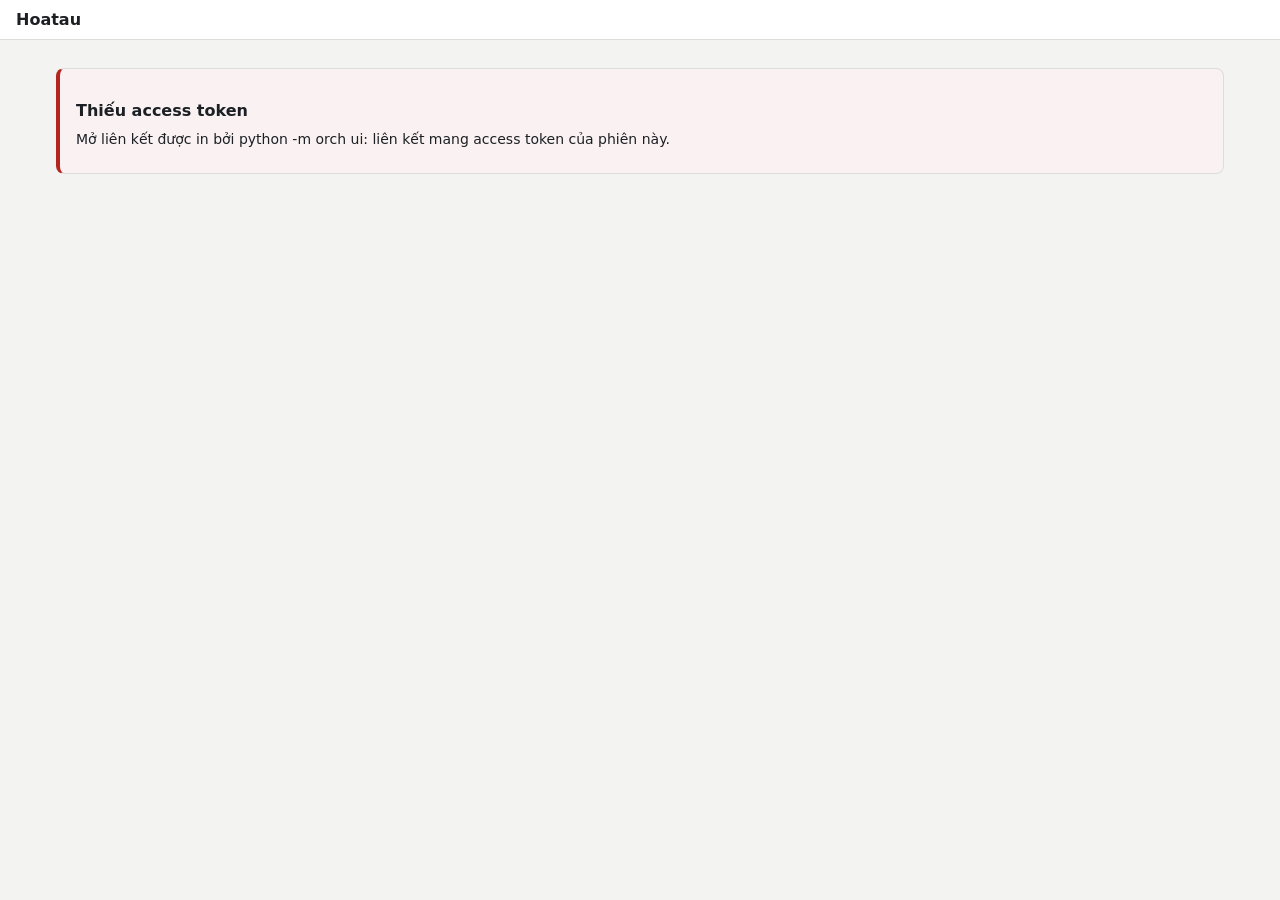
==== commit 284750c4: "Name the product Hoatau; Apache-2.0 license; version 0.1.0 Hoatau, from the Vietnamese "hòa tấu" (an" ====
--- a/prototype/orch/ui.html
+++ b/prototype/orch/ui.html
@@ -3,7 +3,7 @@
 <head>
 <meta charset="utf-8">
 <meta name="viewport" content="width=device-width, initial-scale=1">
-<title>Orchestra</title>
+<title>Hoatau</title>
 <style>
 :root {
   --paper: #F3F4F1; --surface: #FFFFFF; --ink: #1C2024; --muted: #545B63; --line: #DADDD8;
@@ -39,7 +39,7 @@
 main { padding: 16px; max-width: 1200px; margin: 0 auto; }
 h1, h2, h3, .heading { font-family: "Segoe UI Variable Display", "Segoe UI Variable Text", "Segoe UI", system-ui, sans-serif; font-weight: 600; color: var(--ink); margin: 20px 0 8px; }
 h1, h2 { font-size: 20px; line-height: 1.25; } h3 { font-size: 16px; line-height: 1.25; }
-p, .prose { max-width: 75ch; margin: 6px 0 12px; }
+p, .prose { max-width: 75ch; margin: 6px 0 12px; overflow-wrap: anywhere; } /* long paths in questions must wrap, not overflow */
 .question { white-space: pre-wrap; }
 .mono, pre, code { font-family: "Cascadia Mono", Consolas, ui-monospace, "SF Mono", Menlo, monospace; }
 .tabular { font-variant-numeric: tabular-nums; }
@@ -163,7 +163,7 @@
 .nowrap { white-space: nowrap; }
 .align-right { text-align: right; display: block; }
 
-#toasts { position: fixed; bottom: 16px; right: 16px; display: flex; flex-direction: column; gap: 8px; z-index: 1000; max-width: 400px; pointer-events: none; }
+#toasts { position: fixed; bottom: 16px; right: 16px; display: flex; flex-direction: column; gap: 8px; z-index: 1000; max-width: min(400px, calc(100vw - 32px)); pointer-events: none; }
 .toast { pointer-events: auto; display: flex; align-items: center; justify-content: space-between; gap: 12px; padding: 8px 12px; border-radius: 4px; background: var(--surface); color: var(--ink); border: 1px solid var(--line); box-shadow: 0 4px 12px color-mix(in srgb, var(--ink) 16%, transparent); font-size: 13px; line-height: 1.4; }
 .toast.ok { border-color: var(--done); background: color-mix(in srgb, var(--done) 10%, var(--surface)); color: var(--done); }
 .toast.err { border-color: var(--failed); background: color-mix(in srgb, var(--failed) 10%, var(--surface)); color: var(--failed); }
@@ -186,7 +186,7 @@
 </head>
 <body>
 <header>
-  <div class="header-brand"><strong>Orchestra</strong></div>
+  <div class="header-brand"><strong>Hoatau</strong></div>
   <nav id="tabs" aria-label="Main navigation"></nav>
   <div id="header-right"></div>
 </header>
@@ -199,7 +199,7 @@
   "Main navigation": "Điều hướng chính", "! Needs you {n}": "! Cần bạn {n}", "{n} task(s) waiting for you": "{n} task đang chờ bạn", "Close notification": "Đóng thông báo",
   "Missing access token": "Thiếu access token",
   "Open the link printed by {cmd}: it carries this session's access token.": "Mở liên kết được in bởi {cmd}: liên kết mang access token của phiên này.",
-  "waiting": "chờ", "running": "đang chạy", "verifying": "đang kiểm", "integrating": "đang tích hợp", "done": "xong",
+  "waiting": "chờ", "running": "đang chạy", "verifying": "đang kiểm", "integrating": "đang tích hợp", "integrated": "đã tích hợp", "done": "xong",
   "needs you": "cần bạn", "with lead": "chờ lead", "failed": "lỗi", "cancelled": "đã huỷ", "todo": "chờ",
   "Cancel all": "Huỷ tất cả",
   "Cancel every unfinished task? Running and queued work will be stopped.": "Huỷ mọi task chưa hoàn thành? Công việc đang chạy và trong hàng đợi sẽ dừng lại.",
@@ -248,7 +248,7 @@
   "Search facts": "Tìm tri thức", "Search facts across tasks, e.g. auth api": "Tìm kiếm tri thức giữa các task, ví dụ: auth api", "Search": "Tìm kiếm",
   "No facts match: facts appear when tasks pass verification.": "Không có tri thức nào khớp: tri thức xuất hiện khi task vượt qua kiểm tra.",
   "Entity": "Thực thể", "Fact": "Tri thức", "From": "Từ", "Relation": "Quan hệ", "To": "Đến",
-  "Agent CLIs found on this machine. Logins open the CLI's own sign-in window: Orchestra never sees passwords. A probe sends one tiny prompt per agent to prove the account works.": "Các agent CLI tìm thấy trên máy này. Đăng nhập sẽ mở cửa sổ của chính CLI: Orchestra không bao giờ nhìn thấy mật khẩu. Probe gửi một prompt nhỏ cho mỗi agent để kiểm tra tài khoản hoạt động.",
+  "Agent CLIs found on this machine. Logins open the CLI's own sign-in window: Hoatau never sees passwords. A probe sends one tiny prompt per agent to prove the account works.": "Các agent CLI tìm thấy trên máy này. Đăng nhập sẽ mở cửa sổ của chính CLI: Hoatau không bao giờ nhìn thấy mật khẩu. Probe gửi một prompt nhỏ cho mỗi agent để kiểm tra tài khoản hoạt động.",
   "Discover": "Tìm agent", "Discover + probe": "Tìm + probe", "Discover agents": "Tìm agent", "No agents discovered yet.": "Chưa tìm thấy agent nào.",
   "Installed": "Đã cài", "Auth": "Đăng nhập", "Keys it can use": "Key có thể dùng", "Log in": "Đăng nhập",
   "credentials found (not proven)": "có thông tin đăng nhập (chưa probe)", "not checked": "chưa kiểm tra", "missing key {keys}": "thiếu key {keys}", "Add key": "Thêm key",
@@ -281,7 +281,7 @@
   "Curated sources (pinned commits): {sources} + skills installed for your local agents. Refreshing downloads the index from github.com.": "Nguồn chọn lọc (commit đã ghim): {sources} + các skill đã cài cho agent trên máy. Làm mới sẽ tải chỉ mục từ github.com.",
   "Refresh index": "Làm mới chỉ mục", "Skill index is empty.": "Chỉ mục skill đang trống.", "This run": "Run này", "Tasks": "Task", "Reason / Scan": "Lý do / Quét", "Approve": "Duyệt", "Reject": "Từ chối", "Index ({n})": "Chỉ mục ({n})", "Id": "ID", "Description": "Mô tả",
   "team saved": "Đã lưu team", "recorded": "Đã ghi nhận", "recorded; press Resume to continue": "Đã ghi nhận; bấm Tiếp tục để chạy tiếp", "saved": "Đã lưu",
-  "that task is not waiting for an answer any more": "Task đó không còn chờ câu trả lời nữa", "an engine is already running on this workspace": "Engine đang chạy trên workspace này rồi", "the goal must be 1-8000 characters": "Mục tiêu phải từ 1-8000 ký tự", "unknown agent": "Agent không xác định", "a JSON object is expected": "Cần một đối tượng JSON"
+  "that task is not waiting for an answer any more": "Task đó không còn chờ câu trả lời nữa", "the answer is empty: type it, or use a button": "Câu trả lời đang trống: hãy nhập, hoặc dùng một nút", "an engine is already running on this workspace": "Engine đang chạy trên workspace này rồi", "the goal must be 1-8000 characters": "Mục tiêu phải từ 1-8000 ký tự", "unknown agent": "Agent không xác định", "a JSON object is expected": "Cần một đối tượng JSON"
 };
 
 let lang = "vi";
@@ -548,7 +548,7 @@
     const isOk = a.outcome === "ok" || a.outcome === "integrated", isRunning = a.ended == null, isFailed = !isOk && !isRunning;
     const color = isOk ? "var(--done)" : (isRunning ? "var(--running)" : "var(--failed)");
     const durSec = Math.round(aEnd - a.started), tokIn = a.tokens_in || 0, tokOut = a.tokens_out || 0;
-    const titleText = `${a.task} (${a.agent} / ${a.model})\n${t("Result")}: ${a.outcome || (isRunning ? t("running") : t("failed"))}${a.failure ? " (" + a.failure + ")" : ""}\n${t("Duration")}: ${durSec}s\nToken: ${tokIn.toLocaleString()} in, ${tokOut.toLocaleString()} out`;
+    const titleText = `${a.task} (${a.agent} / ${a.model})\n${t("Result")}: ${t(a.outcome) || (isRunning ? t("running") : t("failed"))}${a.failure ? " (" + a.failure + ")" : ""}\n${t("Duration")}: ${durSec}s\nToken: ${tokIn.toLocaleString()} in, ${tokOut.toLocaleString()} out`;
 
     return svg("g", {
       class: "score-bar",
@@ -802,7 +802,7 @@
 
   const headerEl = h("div", {class: "run-header"},
     h("div", {class: "run-header-top"},
-      h("h1", {class: "run-title"}, s.goal || (s.run ? `${t("Run")} ${s.run}` : "Orchestra")),
+      h("h1", {class: "run-title"}, s.goal || (s.run ? `${t("Run")} ${s.run}` : "Hoatau")),
       s.tasks.some(live) ? btn(t("Cancel all"), () => confirm(t("Cancel every unfinished task? Running and queued work will be stopped.")) && act(() => api("cancel", {task: "all"}), t("Cancelled all tasks")), "danger") : null
     ),
     h("div", {class: "run-meta-row"},
@@ -989,7 +989,7 @@
   const r = await api("agents");
   const agentEntries = Object.entries(r.agents || {});
 
-  const topHint = h("p", {class: "prose muted"}, t("Agent CLIs found on this machine. Logins open the CLI's own sign-in window: Orchestra never sees passwords. A probe sends one tiny prompt per agent to prove the account works."));
+  const topHint = h("p", {class: "prose muted"}, t("Agent CLIs found on this machine. Logins open the CLI's own sign-in window: Hoatau never sees passwords. A probe sends one tiny prompt per agent to prove the account works."));
 
   const actionRow = h("div", {class: "row"},
     btn(t("Discover"), () => act(() => api("discover", {})), "primary"),
@@ -1204,6 +1204,10 @@
       ariaDescribedby: err ? `werr-${idx}` : null,
       onchange: e => {
         const newName = e.target.value.trim();
+        if (newName !== wName && Object.prototype.hasOwnProperty.call(teamObj.workers, newName)) {
+          e.target.value = wName;  // renaming onto another worker would silently drop one of them
+          return say(t("Worker names must be unique"), "err");
+        }
         if (newName && newName !== wName) {
           const newWorkers = {};
           for (const [k, v] of Object.entries(teamObj.workers)) newWorkers[k === wName ? newName : k] = v;
@@ -1472,6 +1476,11 @@
       onclick: () => { tab = n; render(); }
     }, t(n));
   }));
+  const on = tabsEl.querySelector(".on");  // narrow screens scroll the tab bar: keep the current tab in view
+  if (on) {
+    const a = on.getBoundingClientRect(), b = tabsEl.getBoundingClientRect();
+    if (a.left < b.left || a.right > b.right) tabsEl.scrollLeft += a.left - b.left - 16;
+  }
 
   const rightEl = document.getElementById("header-right");
   if (rightEl) {
@@ -1489,7 +1498,7 @@
         await render();
         const first = document.querySelector(".card-waiting");
         if (first) {
-          first.scrollIntoView({behavior: "smooth", block: "start"});
+          first.scrollIntoView({behavior: matchMedia("(prefers-reduced-motion: reduce)").matches ? "auto" : "smooth", block: "start"});
           const focusable = first.querySelector("button, input, textarea, select");
           if (focusable) focusable.focus();
         }
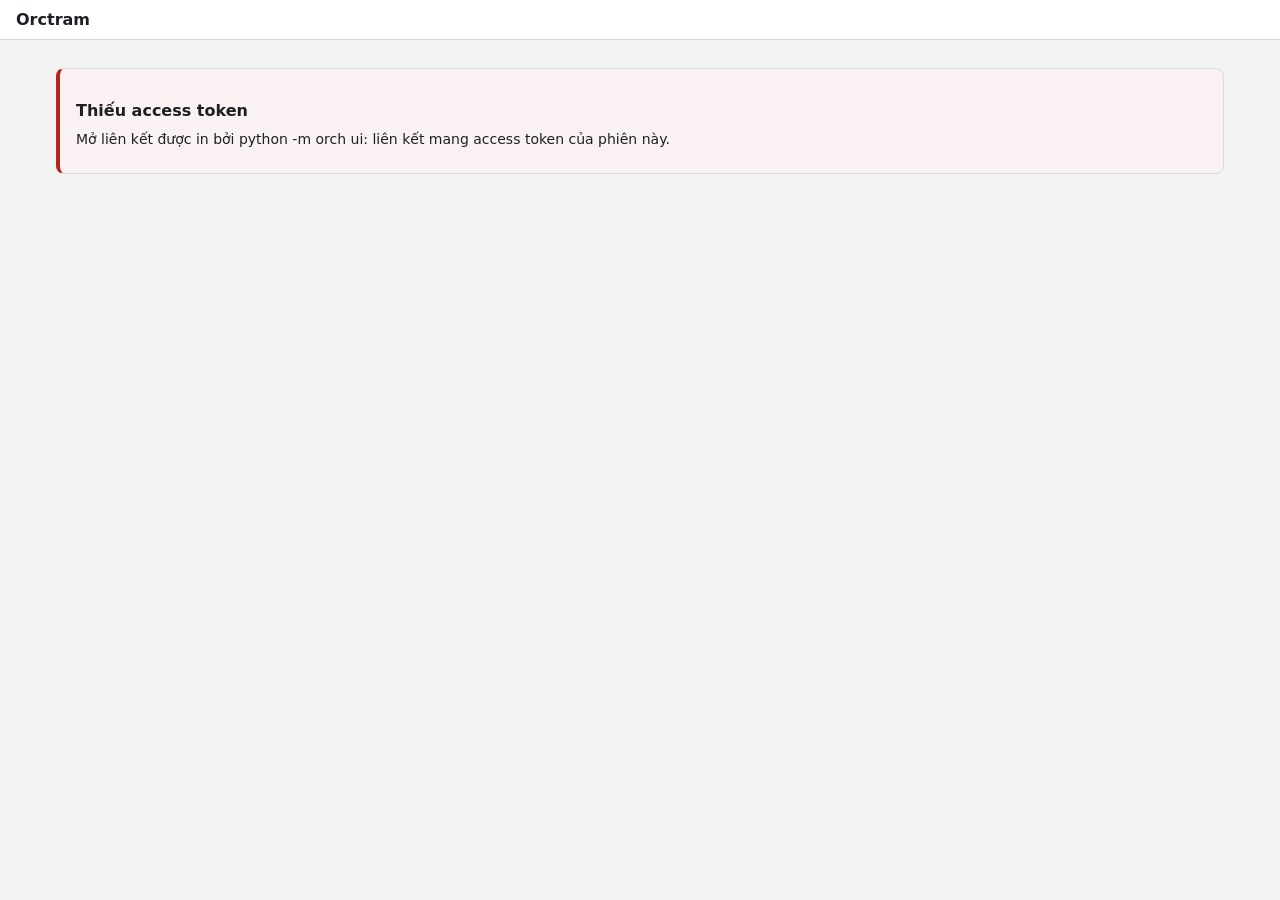
==== commit e0f1383d: "Rename the product to Orctram The user's choice. PyPI name, command (`orctram`), user-facing strings" ====
--- a/prototype/orch/ui.html
+++ b/prototype/orch/ui.html
@@ -3,7 +3,7 @@
 <head>
 <meta charset="utf-8">
 <meta name="viewport" content="width=device-width, initial-scale=1">
-<title>Hoatau</title>
+<title>Orctram</title>
 <style>
 :root {
   --paper: #F3F4F1; --surface: #FFFFFF; --ink: #1C2024; --muted: #545B63; --line: #DADDD8;
@@ -186,7 +186,7 @@
 </head>
 <body>
 <header>
-  <div class="header-brand"><strong>Hoatau</strong></div>
+  <div class="header-brand"><strong>Orctram</strong></div>
   <nav id="tabs" aria-label="Main navigation"></nav>
   <div id="header-right"></div>
 </header>
@@ -248,7 +248,7 @@
   "Search facts": "Tìm tri thức", "Search facts across tasks, e.g. auth api": "Tìm kiếm tri thức giữa các task, ví dụ: auth api", "Search": "Tìm kiếm",
   "No facts match: facts appear when tasks pass verification.": "Không có tri thức nào khớp: tri thức xuất hiện khi task vượt qua kiểm tra.",
   "Entity": "Thực thể", "Fact": "Tri thức", "From": "Từ", "Relation": "Quan hệ", "To": "Đến",
-  "Agent CLIs found on this machine. Logins open the CLI's own sign-in window: Hoatau never sees passwords. A probe sends one tiny prompt per agent to prove the account works.": "Các agent CLI tìm thấy trên máy này. Đăng nhập sẽ mở cửa sổ của chính CLI: Hoatau không bao giờ nhìn thấy mật khẩu. Probe gửi một prompt nhỏ cho mỗi agent để kiểm tra tài khoản hoạt động.",
+  "Agent CLIs found on this machine. Logins open the CLI's own sign-in window: Orctram never sees passwords. A probe sends one tiny prompt per agent to prove the account works.": "Các agent CLI tìm thấy trên máy này. Đăng nhập sẽ mở cửa sổ của chính CLI: Orctram không bao giờ nhìn thấy mật khẩu. Probe gửi một prompt nhỏ cho mỗi agent để kiểm tra tài khoản hoạt động.",
   "Discover": "Tìm agent", "Discover + probe": "Tìm + probe", "Discover agents": "Tìm agent", "No agents discovered yet.": "Chưa tìm thấy agent nào.",
   "Installed": "Đã cài", "Auth": "Đăng nhập", "Keys it can use": "Key có thể dùng", "Log in": "Đăng nhập",
   "credentials found (not proven)": "có thông tin đăng nhập (chưa probe)", "not checked": "chưa kiểm tra", "missing key {keys}": "thiếu key {keys}", "Add key": "Thêm key",
@@ -802,7 +802,7 @@
 
   const headerEl = h("div", {class: "run-header"},
     h("div", {class: "run-header-top"},
-      h("h1", {class: "run-title"}, s.goal || (s.run ? `${t("Run")} ${s.run}` : "Hoatau")),
+      h("h1", {class: "run-title"}, s.goal || (s.run ? `${t("Run")} ${s.run}` : "Orctram")),
       s.tasks.some(live) ? btn(t("Cancel all"), () => confirm(t("Cancel every unfinished task? Running and queued work will be stopped.")) && act(() => api("cancel", {task: "all"}), t("Cancelled all tasks")), "danger") : null
     ),
     h("div", {class: "run-meta-row"},
@@ -989,7 +989,7 @@
   const r = await api("agents");
   const agentEntries = Object.entries(r.agents || {});
 
-  const topHint = h("p", {class: "prose muted"}, t("Agent CLIs found on this machine. Logins open the CLI's own sign-in window: Hoatau never sees passwords. A probe sends one tiny prompt per agent to prove the account works."));
+  const topHint = h("p", {class: "prose muted"}, t("Agent CLIs found on this machine. Logins open the CLI's own sign-in window: Orctram never sees passwords. A probe sends one tiny prompt per agent to prove the account works."));
 
   const actionRow = h("div", {class: "row"},
     btn(t("Discover"), () => act(() => api("discover", {})), "primary"),
